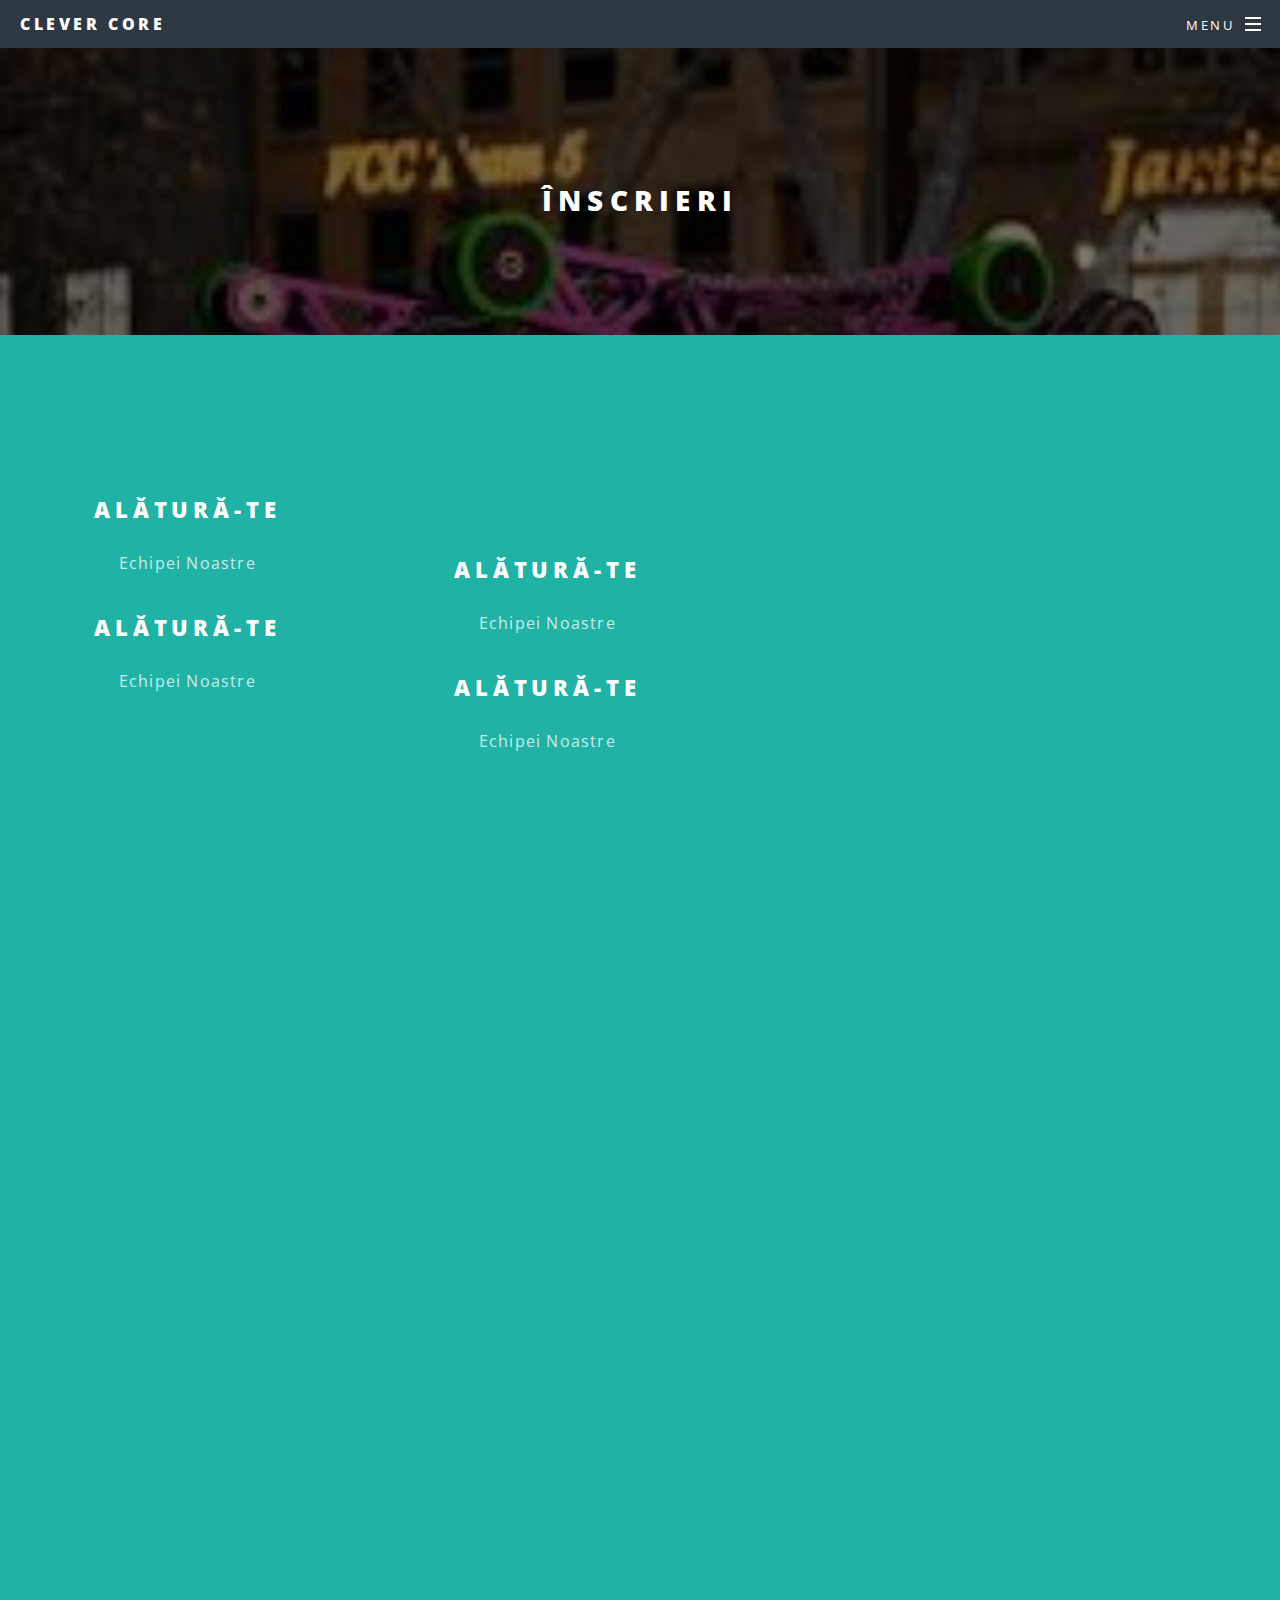
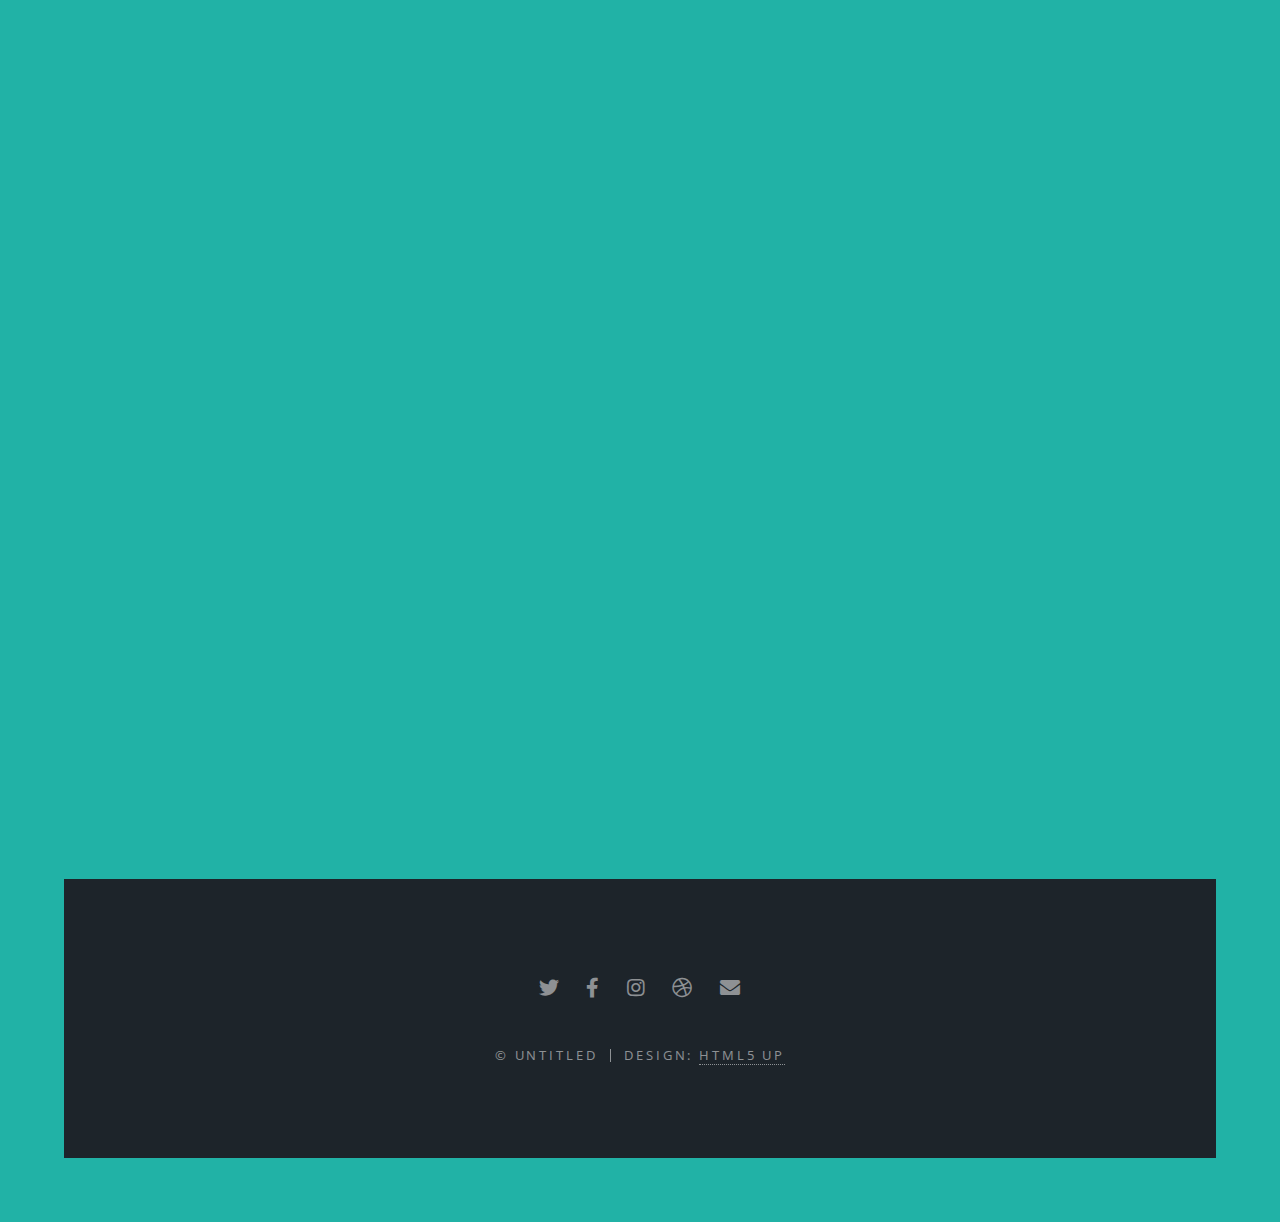
==== eddr.html @ 7acd924f "Update eddr.html" ====
<!DOCTYPE HTML>
<!--
	Spectral by HTML5 UP
	html5up.net | @ajlkn
	Free for personal and commercial use under the CCA 3.0 license (html5up.net/license)
-->
<html>
	<head>
		<title>First LEGO League</title>
		<meta charset="utf-8" />
		<meta name="viewport" content="width=device-width, initial-scale=1, user-scalable=no" />
		<link rel="stylesheet" href="assets/css/main.css" />
		<noscript><link rel="stylesheet" href="assets/css/noscript.css" /></noscript>
    
	</head>
	<body class="is-preload">


		<!-- Page Wrapper -->
			<div id="page-wrapper">

				<!-- Header -->
					<header id="header">
						<h1><a href="index.html">CLEVER CORE</a></h1>
						<nav id="nav">
							<ul>
								<li class="special">
									<a href="#menu" class="menuToggle"><span>Menu</span></a>
									<div id="menu">
										<ul>
											<li><a href="index.html">Home</a></li>
											<li><a href="generic.html">Echipa noastră</a></li>
											<li><a href="elements.html">First LEGO League</a></li>
											<li><a href="#">Galerie</a></li>
											<li><a href="#">Înscrieri</a></li>
										</ul>
									</div>
								</li>
							</ul>
						</nav>
					</header>

				<!-- Main -->
					<article id="main">
						<header>
							<h2>Înscrieri</h2>
							
						</header>

				<!-- Banner -->
					

				<section id="one" class="wrapper style1 special">
						<div class="inner">
						    <section class="contact">
        <div class="container page-bgc">
            <div class="row">
                <div class="col-sm-12">
                    <div class="title-box">
                        <h2 class="title mt0">Alătură-te</h2>
                        <p>Echipei Noastre</p>
					<div class="col-sm-12">
                    <div class="title-box">
                        <h2 class="title mt0">Alătură-te</h2>
                        <p>Echipei Noastre</p>

                    </div>
                </div>
                    </div>
                </div>

        <div class="container page-bgc">
            <div class="row">
                <div class="col-sm-12">
                    <div class="title-box">
                        <h2 class="title mt0">Alătură-te</h2>
                        <p>Echipei Noastre</p>
					<div class="col-sm-12">
                    <div class="title-box">
                        <h2 class="title mt0">Alătură-te</h2>
                        <p>Echipei Noastre</p>

                    </div>
                </div>
                    </div>
                </div>

	<aside>
		
	</aside>
	<main>
		<article>
                <div  style = "position:relative; left:-180px; ">
                    <iframe 
                        src="https://docs.google.com/forms/d/e/1FAIpQLSfhbw3dYF2vY21PNZGAl8x1Cme1kqT9q57r2x7o7-MzArydjw/viewform?embedded=true"
                        width="300%" height="1800" frameborder="0" marginheight="0" marginwidth="0">Loading…</iframe>
                </div>
		</article>
	</main>
	<aside>
		
	</aside>
            </div>

							
						</div>
					</section>
  
	<footer id="footer">
						<ul class="icons">
							<li><a href="#" class="icon brands fa-twitter"><span class="label">Twitter</span></a></li>
							<li><a href="#" class="icon brands fa-facebook-f"><span class="label">Facebook</span></a></li>
							<li><a href="#" class="icon brands fa-instagram"><span class="label">Instagram</span></a></li>
							<li><a href="#" class="icon brands fa-dribbble"><span class="label">Dribbble</span></a></li>
							<li><a href="#" class="icon solid fa-envelope"><span class="label">Email</span></a></li>
						</ul>
						<ul class="copyright">
							<li>&copy; Untitled</li><li>Design: <a href="http://html5up.net">HTML5 UP</a></li>
						</ul>
					</footer>

			</div>

		<!-- Scripts -->
			<script src="assets/js/jquery.min.js"></script>
			<script src="assets/js/jquery.scrollex.min.js"></script>
			<script src="assets/js/jquery.scrolly.min.js"></script>
			<script src="assets/js/browser.min.js"></script>
			<script src="assets/js/breakpoints.min.js"></script>
			<script src="assets/js/util.js"></script>
			<script src="assets/js/main.js"></script>

	</body>
</html>
---- assets/css/main.css ----
@import url(fontawesome-all.min.css);
@import url("https://fonts.googleapis.com/css?family=Open+Sans:400,400italic,600,600italic,800,800italic");

/*
	Spectral by HTML5 UP
	html5up.net | @ajlkn
	Free for personal and commercial use under the CCA 3.0 license (html5up.net/license)
*/

html, body, div, span, applet, object,
iframe, h1, h2, h3, h4, h5, h6, p, blockquote,
pre, a, abbr, acronym, address, big, cite,
code, del, dfn, em, img, ins, kbd, q, s, samp,
small, strike, strong, sub, sup, tt, var, b,
u, i, center, dl, dt, dd, ol, ul, li, fieldset,
form, label, legend, table, caption, tbody,
tfoot, thead, tr, th, td, article, aside,
canvas, details, embed, figure, figcaption,
footer, header, hgroup, menu, nav, output, ruby,
section, summary, time, mark, audio, video {
	margin: 0;
	padding: 0;
	border: 0;
	font-size: 100%;
	font: inherit;
	vertical-align: baseline;}

article, aside, details, figcaption, figure,
footer, header, hgroup, menu, nav, section {
	display: block;}

body {
	line-height: 1;
}

ol, ul {
	list-style: none;
}

blockquote, q {
	quotes: none;
}

	blockquote:before, blockquote:after, q:before, q:after {
		content: '';
		content: none;
	}

table {
	border-collapse: collapse;
	border-spacing: 0;
}

body {
	-webkit-text-size-adjust: none;
}

mark {
	background-color: transparent;
	color: inherit;
}

input::-moz-focus-inner {
	border: 0;
	padding: 0;
}

input, select, textarea {
	-moz-appearance: none;
	-webkit-appearance: none;
	-ms-appearance: none;
	appearance: none;
}

/* Basic */

	@-ms-viewport {
		width: device-width;
	}

	html {
		box-sizing: border-box;
	}

	*, *:before, *:after {
		box-sizing: inherit;
	}

	body {
		background: #2e3842;
	}

		body.is-preload *, body.is-preload *:before, body.is-preload *:after {
			-moz-animation: none !important;
			-webkit-animation: none !important;
			-ms-animation: none !important;
			animation: none !important;
			-moz-transition: none !important;
			-webkit-transition: none !important;
			-ms-transition: none !important;
			transition: none !important;
		}

	body, input, select, textarea {
		color: #fff;
		font-family: "Open Sans", Helvetica, sans-serif;
		font-size: 15pt;
		font-weight: 400;
		letter-spacing: 0.075em;
		line-height: 1.65em;
	}

		@media screen and (max-width: 1680px) {

			body, input, select, textarea {
				font-size: 13pt;
			}

		}

		@media screen and (max-width: 1280px) {

			body, input, select, textarea {
				font-size: 12pt;
			}

		}

		@media screen and (max-width: 736px) {

			body, input, select, textarea {
				font-size: 11pt;
				letter-spacing: 0.0375em;
			}

		}

	a {
		-moz-transition: color 0.2s ease, border-bottom-color 0.2s ease;
		-webkit-transition: color 0.2s ease, border-bottom-color 0.2s ease;
		-ms-transition: color 0.2s ease, border-bottom-color 0.2s ease;
		transition: color 0.2s ease, border-bottom-color 0.2s ease;
		border-bottom: dotted 1px;
		color: inherit;
		text-decoration: none;
	}

		a:hover {
			border-bottom-color: transparent;
		}

	strong, b {
		color: #fff;
		font-weight: 600;
	}

	em, i {
		font-style: italic;
	}

	p {
		margin: 0 0 2em 0;
	}

	h1, h2, h3, h4, h5, h6 {
		color: #fff;
		font-weight: 800;
		letter-spacing: 0.225em;
		line-height: 1em;
		margin: 0 0 1em 0;
		text-transform: uppercase;
	}

		h1 a, h2 a, h3 a, h4 a, h5 a, h6 a {
			color: inherit;
			text-decoration: none;
		}

	h2 {
		font-size: 1.35em;
		line-height: 1.75em;
	}

		@media screen and (max-width: 736px) {

			h2 {
				font-size: 1.1em;
				line-height: 1.65em;
			}

		}

	h3 {
		font-size: 1.15em;
		line-height: 1.75em;
	}

		@media screen and (max-width: 736px) {

			h3 {
				font-size: 1em;
				line-height: 1.65em;
			}

		}

	h4 {
		font-size: 1em;
		line-height: 1.5em;
	}

	h5 {
		font-size: 0.8em;
		line-height: 1.5em;
	}

	h6 {
		font-size: 0.7em;
		line-height: 1.5em;
	}

	sub {
		font-size: 0.8em;
		position: relative;
		top: 0.5em;
	}

	sup {
		font-size: 0.8em;
		position: relative;
		top: -0.5em;
	}

	hr {
		border: 0;
		border-bottom: solid 2px #fff;
		margin: 3em 0;
	}

		hr.major {
			margin: 4.5em 0;
		}

	blockquote {
		border-left: solid 4px #fff;
		font-style: italic;
		margin: 0 0 2em 0;
		padding: 0.5em 0 0.5em 2em;
	}

	code {
		background: rgba(144, 144, 144, 0.25);
		border-radius: 3px;
		font-family: "Courier New", monospace;
		font-size: 0.9em;
		letter-spacing: 0;
		margin: 0 0.25em;
		padding: 0.25em 0.65em;
	}

	pre {
		-webkit-overflow-scrolling: touch;
		font-family: "Courier New", monospace;
		font-size: 0.9em;
		margin: 0 0 2em 0;
	}

		pre code {
			display: block;
			line-height: 1.75em;
			padding: 1em 1.5em;
			overflow-x: auto;
		}

	.align-left {
		text-align: left;
	}

	.align-center {
		text-align: center;
	}

	.align-right {
		text-align: right;
	}

/* Row */

	.row {
		display: flex;
		flex-wrap: wrap;
		box-sizing: border-box;
		align-items: stretch;
	}

		.row > * {
			box-sizing: border-box;
		}

		.row.gtr-uniform > * > :last-child {
			margin-bottom: 0;
		}

		.row.aln-left {
			justify-content: flex-start;
		}

		.row.aln-center {
			justify-content: center;
		}

		.row.aln-right {
			justify-content: flex-end;
		}

		.row.aln-top {
			align-items: flex-start;
		}

		.row.aln-middle {
			align-items: center;
		}

		.row.aln-bottom {
			align-items: flex-end;
		}

		.row > .imp {
			order: -1;
		}

		.row > .col-1 {
			width: 8.33333%;
		}

		.row > .off-1 {
			margin-left: 8.33333%;
		}

		.row > .col-2 {
			width: 16.66667%;
		}

		.row > .off-2 {
			margin-left: 16.66667%;
		}

		.row > .col-3 {
			width: 25%;
		}

		.row > .off-3 {
			margin-left: 25%;
		}

		.row > .col-4 {
			width: 33.33333%;
		}

		.row > .off-4 {
			margin-left: 33.33333%;
		}

		.row > .col-5 {
			width: 41.66667%;
		}

		.row > .off-5 {
			margin-left: 41.66667%;
		}

		.row > .col-6 {
			width: 50%;
		}

		.row > .off-6 {
			margin-left: 50%;
		}

		.row > .col-7 {
			width: 58.33333%;
		}

		.row > .off-7 {
			margin-left: 58.33333%;
		}

		.row > .col-8 {
			width: 66.66667%;
		}

		.row > .off-8 {
			margin-left: 66.66667%;
		}

		.row > .col-9 {
			width: 75%;
		}

		.row > .off-9 {
			margin-left: 75%;
		}

		.row > .col-10 {
			width: 83.33333%;
		}

		.row > .off-10 {
			margin-left: 83.33333%;
		}

		.row > .col-11 {
			width: 91.66667%;
		}

		.row > .off-11 {
			margin-left: 91.66667%;
		}

		.row > .col-12 {
			width: 100%;
		}

		.row > .off-12 {
			margin-left: 100%;
		}

		.row.gtr-0 {
			margin-top: 0;
			margin-left: 0em;
		}

			.row.gtr-0 > * {
				padding: 0 0 0 0em;
			}

			.row.gtr-0.gtr-uniform {
				margin-top: 0em;
			}

				.row.gtr-0.gtr-uniform > * {
					padding-top: 0em;
				}

		.row.gtr-25 {
			margin-top: 0;
			margin-left: -0.375em;
		}

			.row.gtr-25 > * {
				padding: 0 0 0 0.375em;
			}

			.row.gtr-25.gtr-uniform {
				margin-top: -0.375em;
			}

				.row.gtr-25.gtr-uniform > * {
					padding-top: 0.375em;
				}

		.row.gtr-50 {
			margin-top: 0;
			margin-left: -0.75em;
		}

			.row.gtr-50 > * {
				padding: 0 0 0 0.75em;
			}

			.row.gtr-50.gtr-uniform {
				margin-top: -0.75em;
			}

				.row.gtr-50.gtr-uniform > * {
					padding-top: 0.75em;
				}

		.row {
			margin-top: 0;
			margin-left: -1.5em;
		}

			.row > * {
				padding: 0 0 0 1.5em;
			}

			.row.gtr-uniform {
				margin-top: -1.5em;
			}

				.row.gtr-uniform > * {
					padding-top: 1.5em;
				}

		.row.gtr-150 {
			margin-top: 0;
			margin-left: -2.25em;
		}

			.row.gtr-150 > * {
				padding: 0 0 0 2.25em;
			}

			.row.gtr-150.gtr-uniform {
				margin-top: -2.25em;
			}

				.row.gtr-150.gtr-uniform > * {
					padding-top: 2.25em;
				}

		.row.gtr-200 {
			margin-top: 0;
			margin-left: -3em;
		}

			.row.gtr-200 > * {
				padding: 0 0 0 3em;
			}

			.row.gtr-200.gtr-uniform {
				margin-top: -3em;
			}

				.row.gtr-200.gtr-uniform > * {
					padding-top: 3em;
				}

		@media screen and (max-width: 1680px) {

			.row {
				display: flex;
				flex-wrap: wrap;
				box-sizing: border-box;
				align-items: stretch;
			}

				.row > * {
					box-sizing: border-box;
				}

				.row.gtr-uniform > * > :last-child {
					margin-bottom: 0;
				}

				.row.aln-left {
					justify-content: flex-start;
				}

				.row.aln-center {
					justify-content: center;
				}

				.row.aln-right {
					justify-content: flex-end;
				}

				.row.aln-top {
					align-items: flex-start;
				}

				.row.aln-middle {
					align-items: center;
				}

				.row.aln-bottom {
					align-items: flex-end;
				}

				.row > .imp-xlarge {
					order: -1;
				}

				.row > .col-1-xlarge {
					width: 8.33333%;
				}

				.row > .off-1-xlarge {
					margin-left: 8.33333%;
				}

				.row > .col-2-xlarge {
					width: 16.66667%;
				}

				.row > .off-2-xlarge {
					margin-left: 16.66667%;
				}

				.row > .col-3-xlarge {
					width: 25%;
				}

				.row > .off-3-xlarge {
					margin-left: 25%;
				}

				.row > .col-4-xlarge {
					width: 33.33333%;
				}

				.row > .off-4-xlarge {
					margin-left: 33.33333%;
				}

				.row > .col-5-xlarge {
					width: 41.66667%;
				}

				.row > .off-5-xlarge {
					margin-left: 41.66667%;
				}

				.row > .col-6-xlarge {
					width: 50%;
				}

				.row > .off-6-xlarge {
					margin-left: 50%;
				}

				.row > .col-7-xlarge {
					width: 58.33333%;
				}

				.row > .off-7-xlarge {
					margin-left: 58.33333%;
				}

				.row > .col-8-xlarge {
					width: 66.66667%;
				}

				.row > .off-8-xlarge {
					margin-left: 66.66667%;
				}

				.row > .col-9-xlarge {
					width: 75%;
				}

				.row > .off-9-xlarge {
					margin-left: 75%;
				}

				.row > .col-10-xlarge {
					width: 83.33333%;
				}

				.row > .off-10-xlarge {
					margin-left: 83.33333%;
				}

				.row > .col-11-xlarge {
					width: 91.66667%;
				}

				.row > .off-11-xlarge {
					margin-left: 91.66667%;
				}

				.row > .col-12-xlarge {
					width: 100%;
				}

				.row > .off-12-xlarge {
					margin-left: 100%;
				}

				.row.gtr-0 {
					margin-top: 0;
					margin-left: 0em;
				}

					.row.gtr-0 > * {
						padding: 0 0 0 0em;
					}

					.row.gtr-0.gtr-uniform {
						margin-top: 0em;
					}

						.row.gtr-0.gtr-uniform > * {
							padding-top: 0em;
						}

				.row.gtr-25 {
					margin-top: 0;
					margin-left: -0.375em;
				}

					.row.gtr-25 > * {
						padding: 0 0 0 0.375em;
					}

					.row.gtr-25.gtr-uniform {
						margin-top: -0.375em;
					}

						.row.gtr-25.gtr-uniform > * {
							padding-top: 0.375em;
						}

				.row.gtr-50 {
					margin-top: 0;
					margin-left: -0.75em;
				}

					.row.gtr-50 > * {
						padding: 0 0 0 0.75em;
					}

					.row.gtr-50.gtr-uniform {
						margin-top: -0.75em;
					}

						.row.gtr-50.gtr-uniform > * {
							padding-top: 0.75em;
						}

				.row {
					margin-top: 0;
					margin-left: -1.5em;
				}

					.row > * {
						padding: 0 0 0 1.5em;
					}

					.row.gtr-uniform {
						margin-top: -1.5em;
					}

						.row.gtr-uniform > * {
							padding-top: 1.5em;
						}

				.row.gtr-150 {
					margin-top: 0;
					margin-left: -2.25em;
				}

					.row.gtr-150 > * {
						padding: 0 0 0 2.25em;
					}

					.row.gtr-150.gtr-uniform {
						margin-top: -2.25em;
					}

						.row.gtr-150.gtr-uniform > * {
							padding-top: 2.25em;
						}

				.row.gtr-200 {
					margin-top: 0;
					margin-left: -3em;
				}

					.row.gtr-200 > * {
						padding: 0 0 0 3em;
					}

					.row.gtr-200.gtr-uniform {
						margin-top: -3em;
					}

						.row.gtr-200.gtr-uniform > * {
							padding-top: 3em;
						}

		}

		@media screen and (max-width: 1280px) {

			.row {
				display: flex;
				flex-wrap: wrap;
				box-sizing: border-box;
				align-items: stretch;
			}

				.row > * {
					box-sizing: border-box;
				}

				.row.gtr-uniform > * > :last-child {
					margin-bottom: 0;
				}

				.row.aln-left {
					justify-content: flex-start;
				}

				.row.aln-center {
					justify-content: center;
				}

				.row.aln-right {
					justify-content: flex-end;
				}

				.row.aln-top {
					align-items: flex-start;
				}

				.row.aln-middle {
					align-items: center;
				}

				.row.aln-bottom {
					align-items: flex-end;
				}

				.row > .imp-large {
					order: -1;
				}

				.row > .col-1-large {
					width: 8.33333%;
				}

				.row > .off-1-large {
					margin-left: 8.33333%;
				}

				.row > .col-2-large {
					width: 16.66667%;
				}

				.row > .off-2-large {
					margin-left: 16.66667%;
				}

				.row > .col-3-large {
					width: 25%;
				}

				.row > .off-3-large {
					margin-left: 25%;
				}

				.row > .col-4-large {
					width: 33.33333%;
				}

				.row > .off-4-large {
					margin-left: 33.33333%;
				}

				.row > .col-5-large {
					width: 41.66667%;
				}

				.row > .off-5-large {
					margin-left: 41.66667%;
				}

				.row > .col-6-large {
					width: 50%;
				}

				.row > .off-6-large {
					margin-left: 50%;
				}

				.row > .col-7-large {
					width: 58.33333%;
				}

				.row > .off-7-large {
					margin-left: 58.33333%;
				}

				.row > .col-8-large {
					width: 66.66667%;
				}

				.row > .off-8-large {
					margin-left: 66.66667%;
				}

				.row > .col-9-large {
					width: 75%;
				}

				.row > .off-9-large {
					margin-left: 75%;
				}

				.row > .col-10-large {
					width: 83.33333%;
				}

				.row > .off-10-large {
					margin-left: 83.33333%;
				}

				.row > .col-11-large {
					width: 91.66667%;
				}

				.row > .off-11-large {
					margin-left: 91.66667%;
				}

				.row > .col-12-large {
					width: 100%;
				}

				.row > .off-12-large {
					margin-left: 100%;
				}

				.row.gtr-0 {
					margin-top: 0;
					margin-left: 0em;
				}

					.row.gtr-0 > * {
						padding: 0 0 0 0em;
					}

					.row.gtr-0.gtr-uniform {
						margin-top: 0em;
					}

						.row.gtr-0.gtr-uniform > * {
							padding-top: 0em;
						}

				.row.gtr-25 {
					margin-top: 0;
					margin-left: -0.375em;
				}

					.row.gtr-25 > * {
						padding: 0 0 0 0.375em;
					}

					.row.gtr-25.gtr-uniform {
						margin-top: -0.375em;
					}

						.row.gtr-25.gtr-uniform > * {
							padding-top: 0.375em;
						}

				.row.gtr-50 {
					margin-top: 0;
					margin-left: -0.75em;
				}

					.row.gtr-50 > * {
						padding: 0 0 0 0.75em;
					}

					.row.gtr-50.gtr-uniform {
						margin-top: -0.75em;
					}

						.row.gtr-50.gtr-uniform > * {
							padding-top: 0.75em;
						}

				.row {
					margin-top: 0;
					margin-left: -1.5em;
				}

					.row > * {
						padding: 0 0 0 1.5em;
					}

					.row.gtr-uniform {
						margin-top: -1.5em;
					}

						.row.gtr-uniform > * {
							padding-top: 1.5em;
						}

				.row.gtr-150 {
					margin-top: 0;
					margin-left: -2.25em;
				}

					.row.gtr-150 > * {
						padding: 0 0 0 2.25em;
					}

					.row.gtr-150.gtr-uniform {
						margin-top: -2.25em;
					}

						.row.gtr-150.gtr-uniform > * {
							padding-top: 2.25em;
						}

				.row.gtr-200 {
					margin-top: 0;
					margin-left: -3em;
				}

					.row.gtr-200 > * {
						padding: 0 0 0 3em;
					}

					.row.gtr-200.gtr-uniform {
						margin-top: -3em;
					}

						.row.gtr-200.gtr-uniform > * {
							padding-top: 3em;
						}

		}

		@media screen and (max-width: 980px) {

			.row {
				display: flex;
				flex-wrap: wrap;
				box-sizing: border-box;
				align-items: stretch;
			}

				.row > * {
					box-sizing: border-box;
				}

				.row.gtr-uniform > * > :last-child {
					margin-bottom: 0;
				}

				.row.aln-left {
					justify-content: flex-start;
				}

				.row.aln-center {
					justify-content: center;
				}

				.row.aln-right {
					justify-content: flex-end;
				}

				.row.aln-top {
					align-items: flex-start;
				}

				.row.aln-middle {
					align-items: center;
				}

				.row.aln-bottom {
					align-items: flex-end;
				}

				.row > .imp-medium {
					order: -1;
				}

				.row > .col-1-medium {
					width: 8.33333%;
				}

				.row > .off-1-medium {
					margin-left: 8.33333%;
				}

				.row > .col-2-medium {
					width: 16.66667%;
				}

				.row > .off-2-medium {
					margin-left: 16.66667%;
				}

				.row > .col-3-medium {
					width: 25%;
				}

				.row > .off-3-medium {
					margin-left: 25%;
				}

				.row > .col-4-medium {
					width: 33.33333%;
				}

				.row > .off-4-medium {
					margin-left: 33.33333%;
				}

				.row > .col-5-medium {
					width: 41.66667%;
				}

				.row > .off-5-medium {
					margin-left: 41.66667%;
				}

				.row > .col-6-medium {
					width: 50%;
				}

				.row > .off-6-medium {
					margin-left: 50%;
				}

				.row > .col-7-medium {
					width: 58.33333%;
				}

				.row > .off-7-medium {
					margin-left: 58.33333%;
				}

				.row > .col-8-medium {
					width: 66.66667%;
				}

				.row > .off-8-medium {
					margin-left: 66.66667%;
				}

				.row > .col-9-medium {
					width: 75%;
				}

				.row > .off-9-medium {
					margin-left: 75%;
				}

				.row > .col-10-medium {
					width: 83.33333%;
				}

				.row > .off-10-medium {
					margin-left: 83.33333%;
				}

				.row > .col-11-medium {
					width: 91.66667%;
				}

				.row > .off-11-medium {
					margin-left: 91.66667%;
				}

				.row > .col-12-medium {
					width: 100%;
				}

				.row > .off-12-medium {
					margin-left: 100%;
				}

				.row.gtr-0 {
					margin-top: 0;
					margin-left: 0em;
				}

					.row.gtr-0 > * {
						padding: 0 0 0 0em;
					}

					.row.gtr-0.gtr-uniform {
						margin-top: 0em;
					}

						.row.gtr-0.gtr-uniform > * {
							padding-top: 0em;
						}

				.row.gtr-25 {
					margin-top: 0;
					margin-left: -0.375em;
				}

					.row.gtr-25 > * {
						padding: 0 0 0 0.375em;
					}

					.row.gtr-25.gtr-uniform {
						margin-top: -0.375em;
					}

						.row.gtr-25.gtr-uniform > * {
							padding-top: 0.375em;
						}

				.row.gtr-50 {
					margin-top: 0;
					margin-left: -0.75em;
				}

					.row.gtr-50 > * {
						padding: 0 0 0 0.75em;
					}

					.row.gtr-50.gtr-uniform {
						margin-top: -0.75em;
					}

						.row.gtr-50.gtr-uniform > * {
							padding-top: 0.75em;
						}

				.row {
					margin-top: 0;
					margin-left: -1.5em;
				}

					.row > * {
						padding: 0 0 0 1.5em;
					}

					.row.gtr-uniform {
						margin-top: -1.5em;
					}

						.row.gtr-uniform > * {
							padding-top: 1.5em;
						}

				.row.gtr-150 {
					margin-top: 0;
					margin-left: -2.25em;
				}

					.row.gtr-150 > * {
						padding: 0 0 0 2.25em;
					}

					.row.gtr-150.gtr-uniform {
						margin-top: -2.25em;
					}

						.row.gtr-150.gtr-uniform > * {
							padding-top: 2.25em;
						}

				.row.gtr-200 {
					margin-top: 0;
					margin-left: -3em;
				}

					.row.gtr-200 > * {
						padding: 0 0 0 3em;
					}

					.row.gtr-200.gtr-uniform {
						margin-top: -3em;
					}

						.row.gtr-200.gtr-uniform > * {
							padding-top: 3em;
						}

		}

		@media screen and (max-width: 736px) {

			.row {
				display: flex;
				flex-wrap: wrap;
				box-sizing: border-box;
				align-items: stretch;
			}

				.row > * {
					box-sizing: border-box;
				}

				.row.gtr-uniform > * > :last-child {
					margin-bottom: 0;
				}

				.row.aln-left {
					justify-content: flex-start;
				}

				.row.aln-center {
					justify-content: center;
				}

				.row.aln-right {
					justify-content: flex-end;
				}

				.row.aln-top {
					align-items: flex-start;
				}

				.row.aln-middle {
					align-items: center;
				}

				.row.aln-bottom {
					align-items: flex-end;
				}

				.row > .imp-small {
					order: -1;
				}

				.row > .col-1-small {
					width: 8.33333%;
				}

				.row > .off-1-small {
					margin-left: 8.33333%;
				}

				.row > .col-2-small {
					width: 16.66667%;
				}

				.row > .off-2-small {
					margin-left: 16.66667%;
				}

				.row > .col-3-small {
					width: 25%;
				}

				.row > .off-3-small {
					margin-left: 25%;
				}

				.row > .col-4-small {
					width: 33.33333%;
				}

				.row > .off-4-small {
					margin-left: 33.33333%;
				}

				.row > .col-5-small {
					width: 41.66667%;
				}

				.row > .off-5-small {
					margin-left: 41.66667%;
				}

				.row > .col-6-small {
					width: 50%;
				}

				.row > .off-6-small {
					margin-left: 50%;
				}

				.row > .col-7-small {
					width: 58.33333%;
				}

				.row > .off-7-small {
					margin-left: 58.33333%;
				}

				.row > .col-8-small {
					width: 66.66667%;
				}

				.row > .off-8-small {
					margin-left: 66.66667%;
				}

				.row > .col-9-small {
					width: 75%;
				}

				.row > .off-9-small {
					margin-left: 75%;
				}

				.row > .col-10-small {
					width: 83.33333%;
				}

				.row > .off-10-small {
					margin-left: 83.33333%;
				}

				.row > .col-11-small {
					width: 91.66667%;
				}

				.row > .off-11-small {
					margin-left: 91.66667%;
				}

				.row > .col-12-small {
					width: 100%;
				}

				.row > .off-12-small {
					margin-left: 100%;
				}

				.row.gtr-0 {
					margin-top: 0;
					margin-left: 0em;
				}

					.row.gtr-0 > * {
						padding: 0 0 0 0em;
					}

					.row.gtr-0.gtr-uniform {
						margin-top: 0em;
					}

						.row.gtr-0.gtr-uniform > * {
							padding-top: 0em;
						}

				.row.gtr-25 {
					margin-top: 0;
					margin-left: -0.375em;
				}

					.row.gtr-25 > * {
						padding: 0 0 0 0.375em;
					}

					.row.gtr-25.gtr-uniform {
						margin-top: -0.375em;
					}

						.row.gtr-25.gtr-uniform > * {
							padding-top: 0.375em;
						}

				.row.gtr-50 {
					margin-top: 0;
					margin-left: -0.75em;
				}

					.row.gtr-50 > * {
						padding: 0 0 0 0.75em;
					}

					.row.gtr-50.gtr-uniform {
						margin-top: -0.75em;
					}

						.row.gtr-50.gtr-uniform > * {
							padding-top: 0.75em;
						}

				.row {
					margin-top: 0;
					margin-left: -1.5em;
				}

					.row > * {
						padding: 0 0 0 1.5em;
					}

					.row.gtr-uniform {
						margin-top: -1.5em;
					}

						.row.gtr-uniform > * {
							padding-top: 1.5em;
						}

				.row.gtr-150 {
					margin-top: 0;
					margin-left: -2.25em;
				}

					.row.gtr-150 > * {
						padding: 0 0 0 2.25em;
					}

					.row.gtr-150.gtr-uniform {
						margin-top: -2.25em;
					}

						.row.gtr-150.gtr-uniform > * {
							padding-top: 2.25em;
						}

				.row.gtr-200 {
					margin-top: 0;
					margin-left: -3em;
				}

					.row.gtr-200 > * {
						padding: 0 0 0 3em;
					}

					.row.gtr-200.gtr-uniform {
						margin-top: -3em;
					}

						.row.gtr-200.gtr-uniform > * {
							padding-top: 3em;
						}

		}

		@media screen and (max-width: 480px) {

			.row {
				display: flex;
				flex-wrap: wrap;
				box-sizing: border-box;
				align-items: stretch;
			}

				.row > * {
					box-sizing: border-box;
				}

				.row.gtr-uniform > * > :last-child {
					margin-bottom: 0;
				}

				.row.aln-left {
					justify-content: flex-start;
				}

				.row.aln-center {
					justify-content: center;
				}

				.row.aln-right {
					justify-content: flex-end;
				}

				.row.aln-top {
					align-items: flex-start;
				}

				.row.aln-middle {
					align-items: center;
				}

				.row.aln-bottom {
					align-items: flex-end;
				}

				.row > .imp-xsmall {
					order: -1;
				}

				.row > .col-1-xsmall {
					width: 8.33333%;
				}

				.row > .off-1-xsmall {
					margin-left: 8.33333%;
				}

				.row > .col-2-xsmall {
					width: 16.66667%;
				}

				.row > .off-2-xsmall {
					margin-left: 16.66667%;
				}

				.row > .col-3-xsmall {
					width: 25%;
				}

				.row > .off-3-xsmall {
					margin-left: 25%;
				}

				.row > .col-4-xsmall {
					width: 33.33333%;
				}

				.row > .off-4-xsmall {
					margin-left: 33.33333%;
				}

				.row > .col-5-xsmall {
					width: 41.66667%;
				}

				.row > .off-5-xsmall {
					margin-left: 41.66667%;
				}

				.row > .col-6-xsmall {
					width: 50%;
				}

				.row > .off-6-xsmall {
					margin-left: 50%;
				}

				.row > .col-7-xsmall {
					width: 58.33333%;
				}

				.row > .off-7-xsmall {
					margin-left: 58.33333%;
				}

				.row > .col-8-xsmall {
					width: 66.66667%;
				}

				.row > .off-8-xsmall {
					margin-left: 66.66667%;
				}

				.row > .col-9-xsmall {
					width: 75%;
				}

				.row > .off-9-xsmall {
					margin-left: 75%;
				}

				.row > .col-10-xsmall {
					width: 83.33333%;
				}

				.row > .off-10-xsmall {
					margin-left: 83.33333%;
				}

				.row > .col-11-xsmall {
					width: 91.66667%;
				}

				.row > .off-11-xsmall {
					margin-left: 91.66667%;
				}

				.row > .col-12-xsmall {
					width: 100%;
				}

				.row > .off-12-xsmall {
					margin-left: 100%;
				}

				.row.gtr-0 {
					margin-top: 0;
					margin-left: 0em;
				}

					.row.gtr-0 > * {
						padding: 0 0 0 0em;
					}

					.row.gtr-0.gtr-uniform {
						margin-top: 0em;
					}

						.row.gtr-0.gtr-uniform > * {
							padding-top: 0em;
						}

				.row.gtr-25 {
					margin-top: 0;
					margin-left: -0.375em;
				}

					.row.gtr-25 > * {
						padding: 0 0 0 0.375em;
					}

					.row.gtr-25.gtr-uniform {
						margin-top: -0.375em;
					}

						.row.gtr-25.gtr-uniform > * {
							padding-top: 0.375em;
						}

				.row.gtr-50 {
					margin-top: 0;
					margin-left: -0.75em;
				}

					.row.gtr-50 > * {
						padding: 0 0 0 0.75em;
					}

					.row.gtr-50.gtr-uniform {
						margin-top: -0.75em;
					}

						.row.gtr-50.gtr-uniform > * {
							padding-top: 0.75em;
						}

				.row {
					margin-top: 0;
					margin-left: -1.5em;
				}

					.row > * {
						padding: 0 0 0 1.5em;
					}

					.row.gtr-uniform {
						margin-top: -1.5em;
					}

						.row.gtr-uniform > * {
							padding-top: 1.5em;
						}

				.row.gtr-150 {
					margin-top: 0;
					margin-left: -2.25em;
				}

					.row.gtr-150 > * {
						padding: 0 0 0 2.25em;
					}

					.row.gtr-150.gtr-uniform {
						margin-top: -2.25em;
					}

						.row.gtr-150.gtr-uniform > * {
							padding-top: 2.25em;
						}

				.row.gtr-200 {
					margin-top: 0;
					margin-left: -3em;
				}

					.row.gtr-200 > * {
						padding: 0 0 0 3em;
					}

					.row.gtr-200.gtr-uniform {
						margin-top: -3em;
					}

						.row.gtr-200.gtr-uniform > * {
							padding-top: 3em;
						}

		}

/* Section/Article */

	section.special, article.special {
		text-align: center;
	}

	header p {
		color: rgba(255, 255, 255, 0.5);
		position: relative;
		top: -0.25em;
	}

	header h3 + p {
		font-size: 1.1em;
	}

	header h4 + p,
	header h5 + p,
	header h6 + p {
		font-size: 0.9em;
	}

	header.major {
		margin: 0 0 3.5em 0;
	}

		header.major h2, header.major h3, header.major h4, header.major h5, header.major h6 {
			border-bottom: solid 2px #fff;
			display: inline-block;
			padding-bottom: 1em;
			position: relative;
		}

			header.major h2:after, header.major h3:after, header.major h4:after, header.major h5:after, header.major h6:after {
				content: '';
				display: block;
				height: 1px;
			}

		header.major p {
			color: #fff;
			top: 0;
		}

		@media screen and (max-width: 736px) {

			header.major {
				margin: 0 0 2em 0;
			}

		}

	@media screen and (max-width: 980px) {

		header br {
			display: none;
		}

	}

/* Form */

	form {
		margin: 0 0 2em 0;
	}

	label {
		color: #fff;
		display: block;
		font-size: 0.9em;
		font-weight: 600;
		margin: 0 0 1em 0;
	}

	input[type="text"],
	input[type="password"],
	input[type="email"],
	select,
	textarea {
		-moz-appearance: none;
		-webkit-appearance: none;
		-ms-appearance: none;
		appearance: none;
		background-color: rgba(144, 144, 144, 0.25);
		border-radius: 3px;
		border: none;
		color: inherit;
		display: block;
		outline: 0;
		padding: 0 1em;
		text-decoration: none;
		width: 100%;
	}

		input[type="text"]:invalid,
		input[type="password"]:invalid,
		input[type="email"]:invalid,
		select:invalid,
		textarea:invalid {
			box-shadow: none;
		}

		input[type="text"]:focus,
		input[type="password"]:focus,
		input[type="email"]:focus,
		select:focus,
		textarea:focus {
			box-shadow: 0 0 0 2px #21b2a6;
		}

	select {
		background-size: 1.25em;
		background-repeat: no-repeat;
		background-position: calc(100% - 1em) center;
		height: 2.75em;
		padding-right: 2.75em;
		text-overflow: ellipsis;
	}

		select:focus::-ms-value {
			background-color: transparent;
		}

		select::-ms-expand {
			display: none;
		}

	input[type="text"],
	input[type="password"],
	input[type="email"],
	select {
		height: 2.75em;
	}

	textarea {
		padding: 0.75em 1em;
	}

	input[type="checkbox"],
	input[type="radio"] {
		-moz-appearance: none;
		-webkit-appearance: none;
		-ms-appearance: none;
		appearance: none;
		display: block;
		float: left;
		margin-right: -2em;
		opacity: 0;
		width: 1em;
		z-index: -1;
	}

		input[type="checkbox"] + label,
		input[type="radio"] + label {
			text-decoration: none;
			color: #fff;
			cursor: pointer;
			display: inline-block;
			font-size: 1em;
			font-weight: 400;
			padding-left: 2.4em;
			padding-right: 0.75em;
			position: relative;
		}

			input[type="checkbox"] + label:before,
			input[type="radio"] + label:before {
				-moz-osx-font-smoothing: grayscale;
				-webkit-font-smoothing: antialiased;
				display: inline-block;
				font-style: normal;
				font-variant: normal;
				text-rendering: auto;
				line-height: 1;
				text-transform: none !important;
				font-family: 'Font Awesome 5 Free';
				font-weight: 900;
			}

			input[type="checkbox"] + label:before,
			input[type="radio"] + label:before {
				background: rgba(144, 144, 144, 0.25);
				border-radius: 3px;
				content: '';
				display: inline-block;
				font-size: 0.8em;
				height: 2.0625em;
				left: 0;
				line-height: 2.0625em;
				position: absolute;
				text-align: center;
				top: 0;
				width: 2.0625em;
			}

		input[type="checkbox"]:checked + label:before,
		input[type="radio"]:checked + label:before {
			background: #2e3842;
			color: #fff;
			content: '\f00c';
		}

		input[type="checkbox"]:focus + label:before,
		input[type="radio"]:focus + label:before {
			box-shadow: 0 0 0 2px #21b2a6;
		}

	input[type="checkbox"] + label:before {
		border-radius: 3px;
	}

	input[type="radio"] + label:before {
		border-radius: 100%;
	}

	::-webkit-input-placeholder {
		color: rgba(255, 255, 255, 0.5) !important;
		opacity: 1.0;
	}

	:-moz-placeholder {
		color: rgba(255, 255, 255, 0.5) !important;
		opacity: 1.0;
	}

	::-moz-placeholder {
		color: rgba(255, 255, 255, 0.5) !important;
		opacity: 1.0;
	}

	:-ms-input-placeholder {
		color: rgba(255, 255, 255, 0.5) !important;
		opacity: 1.0;
	}

/* Box */

	.box {
		border-radius: 3px;
		border: solid 2px #fff;
		margin-bottom: 2em;
		padding: 1.5em;
	}

		.box > :last-child,
		.box > :last-child > :last-child,
		.box > :last-child > :last-child > :last-child {
			margin-bottom: 0;
		}

		.box.alt {
			border: 0;
			border-radius: 0;
			padding: 0;
		}

/* Icon */

	.icon {
		text-decoration: none;
		border-bottom: none;
		position: relative;
	}

		.icon:before {
			-moz-osx-font-smoothing: grayscale;
			-webkit-font-smoothing: antialiased;
			display: inline-block;
			font-style: normal;
			font-variant: normal;
			text-rendering: auto;
			line-height: 1;
			text-transform: none !important;
			font-family: 'Font Awesome 5 Free';
			font-weight: 400;
		}

		.icon > .label {
			display: none;
		}

		.icon:before {
			line-height: inherit;
		}

		.icon.solid:before {
			font-weight: 900;
		}

		.icon.brands:before {
			font-family: 'Font Awesome 5 Brands';
		}

		.icon.major {
			-moz-transform: rotate(-45deg);
			-webkit-transform: rotate(-45deg);
			-ms-transform: rotate(-45deg);
			transform: rotate(-45deg);
			border-radius: 3px;
			border: solid 2px #fff;
			display: inline-block;
			font-size: 1.35em;
			height: calc(3em + 2px);
			line-height: 3em;
			text-align: center;
			width: calc(3em + 2px);
		}

			.icon.major:before {
				-moz-transform: rotate(45deg);
				-webkit-transform: rotate(45deg);
				-ms-transform: rotate(45deg);
				transform: rotate(45deg);
				display: inline-block;
				font-size: 1.5em;
			}

			@media screen and (max-width: 736px) {

				.icon.major {
					font-size: 1em;
				}

			}

		.icon.style1 {
			color: #00ffcc;
		}

		.icon.style2 {
			color: #00f0ff;
		}

		.icon.style3 {
			color: #76ddff;
		}

/* Image */

	.image {
		border-radius: 3px;
		border: 0;
		display: inline-block;
		position: relative;
	}

		.image img {
			border-radius: 3px;
			display: block;
		}

		.image.left {
			float: left;
			margin: 0 2em 2em 0;
			top: 0.25em;
		}

		.image.right {
			float: right;
			margin: 0 0 2em 2em;
			top: 0.25em;
		}

		.image.left, .image.right {
			max-width: 40%;
		}

			.image.left img, .image.right img {
				width: 100%;
			}

		.image.fit {
			display: block;
			margin: 0 0 2em 0;
			width: 100%;
		}

			.image.fit img {
				width: 100%;
			}

/* List */

	ol {
		list-style: decimal;
		margin: 0 0 2em 0;
		padding-left: 1.25em;
	}

		ol li {
			padding-left: 0.25em;
		}

	ul {
		list-style: disc;
		margin: 0 0 2em 0;
		padding-left: 1em;
	}

		ul li {
			padding-left: 0.5em;
		}

		ul.alt {
			list-style: none;
			padding-left: 0;
		}

			ul.alt li {
				border-top: solid 1px #fff;
				padding: 0.5em 0;
			}

				ul.alt li:first-child {
					border-top: 0;
					padding-top: 0;
				}

	dl {
		margin: 0 0 2em 0;
	}

/* Actions */

	ul.actions {
		display: -moz-flex;
		display: -webkit-flex;
		display: -ms-flex;
		display: flex;
		cursor: default;
		list-style: none;
		margin-left: -1em;
		padding-left: 0;
	}

		ul.actions li {
			padding: 0 0 0 1em;
			vertical-align: middle;
		}

		ul.actions.special {
			-moz-justify-content: center;
			-webkit-justify-content: center;
			-ms-justify-content: center;
			justify-content: center;
			width: 100%;
			margin-left: 0;
		}

			ul.actions.special li:first-child {
				padding-left: 0;
			}

		ul.actions.stacked {
			-moz-flex-direction: column;
			-webkit-flex-direction: column;
			-ms-flex-direction: column;
			flex-direction: column;
			margin-left: 0;
		}

			ul.actions.stacked li {
				padding: 1em 0 0 0;
			}

				ul.actions.stacked li:first-child {
					padding-top: 0;
				}

		ul.actions.fit {
			width: calc(100% + 1em);
		}

			ul.actions.fit li {
				-moz-flex-grow: 1;
				-webkit-flex-grow: 1;
				-ms-flex-grow: 1;
				flex-grow: 1;
				-moz-flex-shrink: 1;
				-webkit-flex-shrink: 1;
				-ms-flex-shrink: 1;
				flex-shrink: 1;
				width: 100%;
			}

				ul.actions.fit li > * {
					width: 100%;
				}

			ul.actions.fit.stacked {
				width: 100%;
			}

		@media screen and (max-width: 480px) {

			ul.actions:not(.fixed) {
				-moz-flex-direction: column;
				-webkit-flex-direction: column;
				-ms-flex-direction: column;
				flex-direction: column;
				margin-left: 0;
				width: 100% !important;
			}

				ul.actions:not(.fixed) li {
					-moz-flex-grow: 1;
					-webkit-flex-grow: 1;
					-ms-flex-grow: 1;
					flex-grow: 1;
					-moz-flex-shrink: 1;
					-webkit-flex-shrink: 1;
					-ms-flex-shrink: 1;
					flex-shrink: 1;
					padding: 1em 0 0 0;
					text-align: center;
					width: 100%;
				}

					ul.actions:not(.fixed) li > * {
						width: 100%;
					}

					ul.actions:not(.fixed) li:first-child {
						padding-top: 0;
					}

					ul.actions:not(.fixed) li input[type="submit"],
					ul.actions:not(.fixed) li input[type="reset"],
					ul.actions:not(.fixed) li input[type="button"],
					ul.actions:not(.fixed) li button,
					ul.actions:not(.fixed) li .button {
						width: 100%;
					}

						ul.actions:not(.fixed) li input[type="submit"].icon:before,
						ul.actions:not(.fixed) li input[type="reset"].icon:before,
						ul.actions:not(.fixed) li input[type="button"].icon:before,
						ul.actions:not(.fixed) li button.icon:before,
						ul.actions:not(.fixed) li .button.icon:before {
							margin-left: -0.5em;
						}

		}

/* Icons */

	ul.icons {
		cursor: default;
		list-style: none;
		padding-left: 0;
	}

		ul.icons li {
			display: inline-block;
			padding: 0 1em 0 0;
		}

			ul.icons li:last-child {
				padding-right: 0 !important;
			}

		ul.icons.major {
			padding: 1em 0;
		}

			ul.icons.major li {
				padding-right: 3.5em;
			}

				@media screen and (max-width: 736px) {

					ul.icons.major li {
						padding: 0 1em !important;
					}

				}

/* Table */

	.table-wrapper {
		-webkit-overflow-scrolling: touch;
		overflow-x: auto;
	}

	table {
		margin: 0 0 2em 0;
		width: 100%;
	}

		table tbody tr {
			border: solid 1px #fff;
			border-left: 0;
			border-right: 0;
		}

			table tbody tr:nth-child(2n + 1) {
				background-color: rgba(144, 144, 144, 0.25);
			}

		table td {
			padding: 0.75em 0.75em;
		}

		table th {
			color: #fff;
			font-size: 0.9em;
			font-weight: 600;
			padding: 0 0.75em 0.75em 0.75em;
			text-align: left;
		}

		table thead {
			border-bottom: solid 2px #fff;
		}

		table tfoot {
			border-top: solid 2px #fff;
		}

		table.alt {
			border-collapse: separate;
		}

			table.alt tbody tr td {
				border: solid 1px #fff;
				border-left-width: 0;
				border-top-width: 0;
			}

				table.alt tbody tr td:first-child {
					border-left-width: 1px;
				}

			table.alt tbody tr:first-child td {
				border-top-width: 1px;
			}

			table.alt thead {
				border-bottom: 0;
			}

			table.alt tfoot {
				border-top: 0;
			}

/* Button */

	input[type="submit"],
	input[type="reset"],
	input[type="button"],
	button,
	.button {
		-moz-appearance: none;
		-webkit-appearance: none;
		-ms-appearance: none;
		appearance: none;
		-moz-transition: background-color 0.2s ease-in-out, color 0.2s ease-in-out;
		-webkit-transition: background-color 0.2s ease-in-out, color 0.2s ease-in-out;
		-ms-transition: background-color 0.2s ease-in-out, color 0.2s ease-in-out;
		transition: background-color 0.2s ease-in-out, color 0.2s ease-in-out;
		background-color: transparent;
		border-radius: 3px;
		border: 0;
		box-shadow: inset 0 0 0 2px #fff;
		color: #fff;
		cursor: pointer;
		display: inline-block;
		font-size: 0.8em;
		font-weight: 600;
		height: 3.125em;
		letter-spacing: 0.225em;
		line-height: 3.125em;
		max-width: 30em;
		padding: 0 2.75em;
		text-align: center;
		text-decoration: none;
		text-transform: uppercase;
		white-space: nowrap;
		overflow: hidden;
		text-overflow: ellipsis;
	}

		input[type="submit"]:hover,
		input[type="reset"]:hover,
		input[type="button"]:hover,
		button:hover,
		.button:hover {
			background-color: rgba(144, 144, 144, 0.25);
		}

		input[type="submit"]:active,
		input[type="reset"]:active,
		input[type="button"]:active,
		button:active,
		.button:active {
			background-color: rgba(144, 144, 144, 0.5);
		}

		input[type="submit"].icon:before,
		input[type="reset"].icon:before,
		input[type="button"].icon:before,
		button.icon:before,
		.button.icon:before {
			margin-right: 0.5em;
		}

		input[type="submit"].fit,
		input[type="reset"].fit,
		input[type="button"].fit,
		button.fit,
		.button.fit {
			width: 100%;
		}

		input[type="submit"].small,
		input[type="reset"].small,
		input[type="button"].small,
		button.small,
		.button.small {
			font-size: 0.8em;
		}

		input[type="submit"].large,
		input[type="reset"].large,
		input[type="button"].large,
		button.large,
		.button.large {
			font-size: 1.35em;
		}

		input[type="submit"].primary,
		input[type="reset"].primary,
		input[type="button"].primary,
		button.primary,
		.button.primary {
			background-color: #ed4933;
			box-shadow: none !important;
			color: #ffffff !important;
		}

			input[type="submit"].primary:hover,
			input[type="reset"].primary:hover,
			input[type="button"].primary:hover,
			button.primary:hover,
			.button.primary:hover {
				background-color: #ef5e4a !important;
			}

			input[type="submit"].primary:active,
			input[type="reset"].primary:active,
			input[type="button"].primary:active,
			button.primary:active,
			.button.primary:active {
				background-color: #eb341c !important;
			}

		input[type="submit"].disabled, input[type="submit"]:disabled,
		input[type="reset"].disabled,
		input[type="reset"]:disabled,
		input[type="button"].disabled,
		input[type="button"]:disabled,
		button.disabled,
		button:disabled,
		.button.disabled,
		.button:disabled {
			pointer-events: none;
			opacity: 0.25;
		}

		@media screen and (max-width: 736px) {

			input[type="submit"],
			input[type="reset"],
			input[type="button"],
			button,
			.button {
				height: 3.75em;
				line-height: 3.75em;
			}

		}

/* Features */

	.features {
		display: -moz-flex;
		display: -webkit-flex;
		display: -ms-flex;
		display: flex;
		-moz-flex-wrap: wrap;
		-webkit-flex-wrap: wrap;
		-ms-flex-wrap: wrap;
		flex-wrap: wrap;
		-moz-justify-content: center;
		-webkit-justify-content: center;
		-ms-justify-content: center;
		justify-content: center;
		list-style: none;
		padding: 0;
		width: 100%;
	}

		.features li {
			padding: 4em 4em 2em 6em ;
			display: block;
			position: relative;
			text-align: left;
			width: 50%;
		}

			.features li:nth-child(1) {
				background-color: rgba(0, 0, 0, 0.035);
			}

			.features li:nth-child(2) {
				background-color: rgba(0, 0, 0, 0.07);
			}

			.features li:nth-child(3) {
				background-color: rgba(0, 0, 0, 0.105);
			}

			.features li:nth-child(4) {
				background-color: rgba(0, 0, 0, 0.14);
			}

			.features li:nth-child(5) {
				background-color: rgba(0, 0, 0, 0.175);
			}

			.features li:nth-child(6) {
				background-color: rgba(0, 0, 0, 0.21);
			}

			.features li:nth-child(7) {
				background-color: rgba(0, 0, 0, 0.245);
			}

			.features li:nth-child(8) {
				background-color: rgba(0, 0, 0, 0.28);
			}

			.features li:nth-child(9) {
				background-color: rgba(0, 0, 0, 0.315);
			}

			.features li:nth-child(10) {
				background-color: rgba(0, 0, 0, 0.35);
			}

			.features li:before {
				display: block;
				color: #00ffcc;
				position: absolute;
				left: 1.75em;
				top: 2.75em;
				font-size: 1.5em;
			}

			.features li:nth-child(1) {
				border-top-left-radius: 3px;
			}

			.features li:nth-child(2) {
				border-top-right-radius: 3px;
			}

			.features li:nth-last-child(1) {
				border-bottom-right-radius: 3px;
			}

			.features li:nth-last-child(2) {
				border-bottom-left-radius: 3px;
			}

			@media screen and (max-width: 980px) {

				.features li {
					padding: 3em 2em 1em 2em ;
					text-align: center;
				}

					.features li:before {
						left: 0;
						margin: 0 0 1em 0;
						position: relative;
						top: 0;
					}

			}

			@media screen and (max-width: 736px) {

				.features li {
					padding: 3em 0 1em 0 ;
					background-color: transparent !important;
					border-top: solid 2px #fff;
					width: 100%;
				}

					.features li:first-child {
						border-top: 0;
					}

			}

/* Spotlight */

	.spotlight {
		-moz-align-items: center;
		-webkit-align-items: center;
		-ms-align-items: center;
		align-items: center;
		display: -moz-flex;
		display: -webkit-flex;
		display: -ms-flex;
		display: flex;
	}

		.spotlight .image {
			-moz-order: 1;
			-webkit-order: 1;
			-ms-order: 1;
			order: 1;
			border-radius: 0;
			width: 40%;
		}

			.spotlight .image img {
				border-radius: 0;
				width: 100%;
			}

		.spotlight .content {
			padding: 2em 4em 0.1em 4em ;
			-moz-order: 2;
			-webkit-order: 2;
			-ms-order: 2;
			order: 2;
			max-width: 48em;
			width: 60%;
		}

		.spotlight:nth-child(2n) {
			-moz-flex-direction: row-reverse;
			-webkit-flex-direction: row-reverse;
			-ms-flex-direction: row-reverse;
			flex-direction: row-reverse;
		}

		.spotlight:nth-child(1) {
			background-color: rgba(0, 0, 0, 0.075);
		}

		.spotlight:nth-child(2) {
			background-color: rgba(0, 0, 0, 0.15);
		}

		.spotlight:nth-child(3) {
			background-color: rgba(0, 0, 0, 0.225);
		}

		.spotlight:nth-child(4) {
			background-color: rgba(0, 0, 0, 0.3);
		}

		.spotlight:nth-child(5) {
			background-color: rgba(0, 0, 0, 0.375);
		}

		.spotlight:nth-child(6) {
			background-color: rgba(0, 0, 0, 0.45);
		}

		.spotlight:nth-child(7) {
			background-color: rgba(0, 0, 0, 0.525);
		}

		.spotlight:nth-child(8) {
			background-color: rgba(0, 0, 0, 0.6);
		}

		.spotlight:nth-child(9) {
			background-color: rgba(0, 0, 0, 0.675);
		}

		.spotlight:nth-child(10) {
			background-color: rgba(0, 0, 0, 0.75);
		}

		@media screen and (max-width: 1280px) {

			.spotlight .image {
				width: 45%;
			}

			.spotlight .content {
				width: 55%;
			}

		}

		@media screen and (max-width: 980px) {

			.spotlight {
				display: block;
			}

				.spotlight br {
					display: none;
				}

				.spotlight .image {
					width: 100%;
				}

				.spotlight .content {
					padding: 4em 3em 2em 3em ;
					max-width: none;
					text-align: center;
					width: 100%;
				}

		}

		@media screen and (max-width: 736px) {

			.spotlight .content {
				padding: 3em 2em 1em 2em ;
			}

		}

/* Wrapper */

	.wrapper {
		padding: 6em 0 4em 0 ;
	}

		.wrapper > .inner {
			width: 60em;
			margin: 0 auto;
		}

			@media screen and (max-width: 1280px) {

				.wrapper > .inner {
					width: 90%;
				}

			}

			@media screen and (max-width: 980px) {

				.wrapper > .inner {
					width: 100%;
				}

			}

		.wrapper.alt {
			padding: 0;
		}

		.wrapper.style1 {
			background-color: #21b2a6;
			color: #c8ece9;
		}

			.wrapper.style1 strong, .wrapper.style1 b {
				color: #ffffff;
			}

			.wrapper.style1 h2, .wrapper.style1 h3, .wrapper.style1 h4, .wrapper.style1 h5, .wrapper.style1 h6 {
				color: #ffffff;
			}

			.wrapper.style1 hr {
				border-color: rgba(0, 0, 0, 0.125);
			}

			.wrapper.style1 blockquote {
				border-color: rgba(0, 0, 0, 0.125);
			}

			.wrapper.style1 code {
				background: rgba(255, 255, 255, 0.075);
			}

			.wrapper.style1 header p {
				color: #a6e0db;
			}

			.wrapper.style1 header.major h2, .wrapper.style1 header.major h3, .wrapper.style1 header.major h4, .wrapper.style1 header.major h5, .wrapper.style1 header.major h6 {
				border-color: rgba(0, 0, 0, 0.125);
			}

			.wrapper.style1 header.major p {
				color: #c8ece9;
			}

			.wrapper.style1 label {
				color: #ffffff;
			}

			.wrapper.style1 input[type="text"],
			.wrapper.style1 input[type="password"],
			.wrapper.style1 input[type="email"],
			.wrapper.style1 select,
			.wrapper.style1 textarea {
				background-color: rgba(255, 255, 255, 0.075);
			}

			.wrapper.style1 select {
				background-image: url("data:image/svg+xml;charset=utf8,%3Csvg xmlns='http://www.w3.org/2000/svg' width='40' height='40' preserveAspectRatio='none' viewBox='0 0 40 40'%3E%3Cpath d='M9.4,12.3l10.4,10.4l10.4-10.4c0.2-0.2,0.5-0.4,0.9-0.4c0.3,0,0.6,0.1,0.9,0.4l3.3,3.3c0.2,0.2,0.4,0.5,0.4,0.9 c0,0.4-0.1,0.6-0.4,0.9L20.7,31.9c-0.2,0.2-0.5,0.4-0.9,0.4c-0.3,0-0.6-0.1-0.9-0.4L4.3,17.3c-0.2-0.2-0.4-0.5-0.4-0.9 c0-0.4,0.1-0.6,0.4-0.9l3.3-3.3c0.2-0.2,0.5-0.4,0.9-0.4S9.1,12.1,9.4,12.3z' fill='rgba(0, 0, 0, 0.125)' /%3E%3C/svg%3E");
			}

				.wrapper.style1 select option {
					color: #ffffff;
					background: #21b2a6;
				}

			.wrapper.style1 input[type="checkbox"] + label,
			.wrapper.style1 input[type="radio"] + label {
				color: #c8ece9;
			}

				.wrapper.style1 input[type="checkbox"] + label:before,
				.wrapper.style1 input[type="radio"] + label:before {
					background: rgba(255, 255, 255, 0.075);
				}

			.wrapper.style1 input[type="checkbox"]:checked + label:before,
			.wrapper.style1 input[type="radio"]:checked + label:before {
				background: #ffffff;
				color: #21b2a6;
			}

			.wrapper.style1 ::-webkit-input-placeholder {
				color: #a6e0db !important;
			}

			.wrapper.style1 :-moz-placeholder {
				color: #a6e0db !important;
			}

			.wrapper.style1 ::-moz-placeholder {
				color: #a6e0db !important;
			}

			.wrapper.style1 :-ms-input-placeholder {
				color: #a6e0db !important;
			}

			.wrapper.style1 .formerize-placeholder {
				color: #a6e0db !important;
			}

			.wrapper.style1 .icon.major {
				border-color: rgba(0, 0, 0, 0.125);
			}

			.wrapper.style1 ul.alt li {
				border-color: rgba(0, 0, 0, 0.125);
			}

			.wrapper.style1 table tbody tr {
				border-color: rgba(0, 0, 0, 0.125);
			}

				.wrapper.style1 table tbody tr:nth-child(2n + 1) {
					background-color: rgba(255, 255, 255, 0.075);
				}

			.wrapper.style1 table th {
				color: #ffffff;
			}

			.wrapper.style1 table thead {
				border-color: rgba(0, 0, 0, 0.125);
			}

			.wrapper.style1 table tfoot {
				border-color: rgba(0, 0, 0, 0.125);
			}

			.wrapper.style1 table.alt tbody tr td {
				border-color: rgba(0, 0, 0, 0.125);
			}

			.wrapper.style1 input[type="submit"],
			.wrapper.style1 input[type="reset"],
			.wrapper.style1 input[type="button"],
			.wrapper.style1 button,
			.wrapper.style1 .button {
				box-shadow: inset 0 0 0 2px rgba(0, 0, 0, 0.125);
				color: #ffffff;
			}

				.wrapper.style1 input[type="submit"]:hover,
				.wrapper.style1 input[type="reset"]:hover,
				.wrapper.style1 input[type="button"]:hover,
				.wrapper.style1 button:hover,
				.wrapper.style1 .button:hover {
					background-color: rgba(255, 255, 255, 0.075);
				}

				.wrapper.style1 input[type="submit"]:active,
				.wrapper.style1 input[type="reset"]:active,
				.wrapper.style1 input[type="button"]:active,
				.wrapper.style1 button:active,
				.wrapper.style1 .button:active {
					background-color: rgba(255, 255, 255, 0.2);
				}

			@media screen and (max-width: 736px) {

				.wrapper.style1 .features li {
					border-top-color: rgba(0, 0, 0, 0.125);
				}

			}

		.wrapper.style2 {
			background-color: #2e3842;
		}

		.wrapper.style3 {
			background-color: #505393;
			color: #d3d4e4;
		}

			.wrapper.style3 strong, .wrapper.style3 b {
				color: #ffffff;
			}

			.wrapper.style3 h2, .wrapper.style3 h3, .wrapper.style3 h4, .wrapper.style3 h5, .wrapper.style3 h6 {
				color: #ffffff;
			}

			.wrapper.style3 hr {
				border-color: rgba(0, 0, 0, 0.125);
			}

			.wrapper.style3 blockquote {
				border-color: rgba(0, 0, 0, 0.125);
			}

			.wrapper.style3 code {
				background: rgba(255, 255, 255, 0.075);
			}

			.wrapper.style3 header p {
				color: #b9bad4;
			}

			.wrapper.style3 header.major h2, .wrapper.style3 header.major h3, .wrapper.style3 header.major h4, .wrapper.style3 header.major h5, .wrapper.style3 header.major h6 {
				border-color: rgba(0, 0, 0, 0.125);
			}

			.wrapper.style3 header.major p {
				color: #d3d4e4;
			}

			.wrapper.style3 label {
				color: #ffffff;
			}

			.wrapper.style3 input[type="text"],
			.wrapper.style3 input[type="password"],
			.wrapper.style3 input[type="email"],
			.wrapper.style3 select,
			.wrapper.style3 textarea {
				background-color: rgba(255, 255, 255, 0.075);
			}

			.wrapper.style3 select {
				background-image: url("data:image/svg+xml;charset=utf8,%3Csvg xmlns='http://www.w3.org/2000/svg' width='40' height='40' preserveAspectRatio='none' viewBox='0 0 40 40'%3E%3Cpath d='M9.4,12.3l10.4,10.4l10.4-10.4c0.2-0.2,0.5-0.4,0.9-0.4c0.3,0,0.6,0.1,0.9,0.4l3.3,3.3c0.2,0.2,0.4,0.5,0.4,0.9 c0,0.4-0.1,0.6-0.4,0.9L20.7,31.9c-0.2,0.2-0.5,0.4-0.9,0.4c-0.3,0-0.6-0.1-0.9-0.4L4.3,17.3c-0.2-0.2-0.4-0.5-0.4-0.9 c0-0.4,0.1-0.6,0.4-0.9l3.3-3.3c0.2-0.2,0.5-0.4,0.9-0.4S9.1,12.1,9.4,12.3z' fill='rgba(0, 0, 0, 0.125)' /%3E%3C/svg%3E");
			}

				.wrapper.style3 select option {
					color: #ffffff;
					background: #505393;
				}

			.wrapper.style3 input[type="checkbox"] + label,
			.wrapper.style3 input[type="radio"] + label {
				color: #d3d4e4;
			}

				.wrapper.style3 input[type="checkbox"] + label:before,
				.wrapper.style3 input[type="radio"] + label:before {
					background: rgba(255, 255, 255, 0.075);
				}

			.wrapper.style3 input[type="checkbox"]:checked + label:before,
			.wrapper.style3 input[type="radio"]:checked + label:before {
				background: #ffffff;
				color: #505393;
			}

			.wrapper.style3 ::-webkit-input-placeholder {
				color: #b9bad4 !important;
			}

			.wrapper.style3 :-moz-placeholder {
				color: #b9bad4 !important;
			}

			.wrapper.style3 ::-moz-placeholder {
				color: #b9bad4 !important;
			}

			.wrapper.style3 :-ms-input-placeholder {
				color: #b9bad4 !important;
			}

			.wrapper.style3 .formerize-placeholder {
				color: #b9bad4 !important;
			}

			.wrapper.style3 .icon.major {
				border-color: rgba(0, 0, 0, 0.125);
			}

			.wrapper.style3 ul.alt li {
				border-color: rgba(0, 0, 0, 0.125);
			}

			.wrapper.style3 table tbody tr {
				border-color: rgba(0, 0, 0, 0.125);
			}

				.wrapper.style3 table tbody tr:nth-child(2n + 1) {
					background-color: rgba(255, 255, 255, 0.075);
				}

			.wrapper.style3 table th {
				color: #ffffff;
			}

			.wrapper.style3 table thead {
				border-color: rgba(0, 0, 0, 0.125);
			}

			.wrapper.style3 table tfoot {
				border-color: rgba(0, 0, 0, 0.125);
			}

			.wrapper.style3 table.alt tbody tr td {
				border-color: rgba(0, 0, 0, 0.125);
			}

			.wrapper.style3 input[type="submit"],
			.wrapper.style3 input[type="reset"],
			.wrapper.style3 input[type="button"],
			.wrapper.style3 button,
			.wrapper.style3 .button {
				box-shadow: inset 0 0 0 2px rgba(0, 0, 0, 0.125);
				color: #ffffff;
			}

				.wrapper.style3 input[type="submit"]:hover,
				.wrapper.style3 input[type="reset"]:hover,
				.wrapper.style3 input[type="button"]:hover,
				.wrapper.style3 button:hover,
				.wrapper.style3 .button:hover {
					background-color: rgba(255, 255, 255, 0.075);
				}

				.wrapper.style3 input[type="submit"]:active,
				.wrapper.style3 input[type="reset"]:active,
				.wrapper.style3 input[type="button"]:active,
				.wrapper.style3 button:active,
				.wrapper.style3 .button:active {
					background-color: rgba(255, 255, 255, 0.2);
				}

			@media screen and (max-width: 736px) {

				.wrapper.style3 .features li {
					border-top-color: rgba(0, 0, 0, 0.125);
				}

			}

		.wrapper.style4 {
			background-color: transparent;
		}

		.wrapper.style5 {
			background-color: #ffffff;
			color: #4E4852;
		}

			.wrapper.style5 strong, .wrapper.style5 b {
				color: #2E3842;
			}

			.wrapper.style5 h2, .wrapper.style5 h3, .wrapper.style5 h4, .wrapper.style5 h5, .wrapper.style5 h6 {
				color: #2E3842;
			}

			.wrapper.style5 hr {
				border-color: #dfdfdf;
			}

			.wrapper.style5 blockquote {
				border-color: #dfdfdf;
			}

			.wrapper.style5 code {
				background: rgba(0, 0, 0, 0.0375);
			}

			.wrapper.style5 header p {
				color: #8E8892;
			}

			.wrapper.style5 header.major h2, .wrapper.style5 header.major h3, .wrapper.style5 header.major h4, .wrapper.style5 header.major h5, .wrapper.style5 header.major h6 {
				border-color: #dfdfdf;
			}

			.wrapper.style5 header.major p {
				color: #4E4852;
			}

			.wrapper.style5 label {
				color: #2E3842;
			}

			.wrapper.style5 input[type="text"],
			.wrapper.style5 input[type="password"],
			.wrapper.style5 input[type="email"],
			.wrapper.style5 select,
			.wrapper.style5 textarea {
				background-color: rgba(0, 0, 0, 0.0375);
			}

			.wrapper.style5 select {
				background-image: url("data:image/svg+xml;charset=utf8,%3Csvg xmlns='http://www.w3.org/2000/svg' width='40' height='40' preserveAspectRatio='none' viewBox='0 0 40 40'%3E%3Cpath d='M9.4,12.3l10.4,10.4l10.4-10.4c0.2-0.2,0.5-0.4,0.9-0.4c0.3,0,0.6,0.1,0.9,0.4l3.3,3.3c0.2,0.2,0.4,0.5,0.4,0.9 c0,0.4-0.1,0.6-0.4,0.9L20.7,31.9c-0.2,0.2-0.5,0.4-0.9,0.4c-0.3,0-0.6-0.1-0.9-0.4L4.3,17.3c-0.2-0.2-0.4-0.5-0.4-0.9 c0-0.4,0.1-0.6,0.4-0.9l3.3-3.3c0.2-0.2,0.5-0.4,0.9-0.4S9.1,12.1,9.4,12.3z' fill='%23dfdfdf' /%3E%3C/svg%3E");
			}

				.wrapper.style5 select option {
					color: #2E3842;
					background: #ffffff;
				}

			.wrapper.style5 input[type="checkbox"] + label,
			.wrapper.style5 input[type="radio"] + label {
				color: #4E4852;
			}

				.wrapper.style5 input[type="checkbox"] + label:before,
				.wrapper.style5 input[type="radio"] + label:before {
					background: rgba(0, 0, 0, 0.0375);
				}

			.wrapper.style5 input[type="checkbox"]:checked + label:before,
			.wrapper.style5 input[type="radio"]:checked + label:before {
				background: #2E3842;
				color: #ffffff;
			}

			.wrapper.style5 ::-webkit-input-placeholder {
				color: #8E8892 !important;
			}

			.wrapper.style5 :-moz-placeholder {
				color: #8E8892 !important;
			}

			.wrapper.style5 ::-moz-placeholder {
				color: #8E8892 !important;
			}

			.wrapper.style5 :-ms-input-placeholder {
				color: #8E8892 !important;
			}

			.wrapper.style5 .formerize-placeholder {
				color: #8E8892 !important;
			}

			.wrapper.style5 .icon.major {
				border-color: #dfdfdf;
			}

			.wrapper.style5 ul.alt li {
				border-color: #dfdfdf;
			}

			.wrapper.style5 table tbody tr {
				border-color: #dfdfdf;
			}

				.wrapper.style5 table tbody tr:nth-child(2n + 1) {
					background-color: rgba(0, 0, 0, 0.0375);
				}

			.wrapper.style5 table th {
				color: #2E3842;
			}

			.wrapper.style5 table thead {
				border-color: #dfdfdf;
			}

			.wrapper.style5 table tfoot {
				border-color: #dfdfdf;
			}

			.wrapper.style5 table.alt tbody tr td {
				border-color: #dfdfdf;
			}

			.wrapper.style5 input[type="submit"],
			.wrapper.style5 input[type="reset"],
			.wrapper.style5 input[type="button"],
			.wrapper.style5 button,
			.wrapper.style5 .button {
				box-shadow: inset 0 0 0 2px #dfdfdf;
				color: #2E3842;
			}

				.wrapper.style5 input[type="submit"]:hover,
				.wrapper.style5 input[type="reset"]:hover,
				.wrapper.style5 input[type="button"]:hover,
				.wrapper.style5 button:hover,
				.wrapper.style5 .button:hover {
					background-color: rgba(0, 0, 0, 0.0375);
				}

				.wrapper.style5 input[type="submit"]:active,
				.wrapper.style5 input[type="reset"]:active,
				.wrapper.style5 input[type="button"]:active,
				.wrapper.style5 button:active,
				.wrapper.style5 .button:active {
					background-color: rgba(0, 0, 0, 0.1);
				}

			@media screen and (max-width: 736px) {

				.wrapper.style5 .features li {
					border-top-color: #dfdfdf;
				}

			}

		@media screen and (max-width: 980px) {

			.wrapper {
				padding: 4em 3em 2em 3em ;
			}

		}

		@media screen and (max-width: 736px) {

			.wrapper {
				padding: 3em 2em 1em 2em ;
			}

		}

/* Page Wrapper + Menu */

	#page-wrapper {
		-moz-transition: opacity 0.5s ease;
		-webkit-transition: opacity 0.5s ease;
		-ms-transition: opacity 0.5s ease;
		transition: opacity 0.5s ease;
		opacity: 1;
		padding-top: 3em;
	}

		#page-wrapper:before {
			background: rgba(0, 0, 0, 0);
			content: '';
			display: block;
			display: none;
			height: 100%;
			left: 0;
			position: fixed;
			top: 0;
			width: 100%;
			z-index: 10001;
		}

	#menu {
		-moz-transform: translateX(20em);
		-webkit-transform: translateX(20em);
		-ms-transform: translateX(20em);
		transform: translateX(20em);
		-moz-transition: -moz-transform 0.5s ease;
		-webkit-transition: -webkit-transform 0.5s ease;
		-ms-transition: -ms-transform 0.5s ease;
		transition: transform 0.5s ease;
		-webkit-overflow-scrolling: touch;
		background: #21b2a6;
		color: #ffffff;
		height: 100%;
		max-width: 80%;
		overflow-y: auto;
		padding: 3em 2em;
		position: fixed;
		right: 0;
		top: 0;
		width: 20em;
		z-index: 10002;
	}

		#menu ul {
			list-style: none;
			padding: 0;
		}

			#menu ul > li {
				border-top: solid 1px rgba(0, 0, 0, 0.125);
				margin: 0.5em 0 0 0;
				padding: 0.5em 0 0 0;
			}

				#menu ul > li:first-child {
					border-top: 0 !important;
					margin-top: 0 !important;
					padding-top: 0 !important;
				}

				#menu ul > li > a {
					border: 0;
					color: inherit;
					display: block;
					font-size: 0.8em;
					letter-spacing: 0.225em;
					outline: 0;
					text-decoration: none;
					text-transform: uppercase;
				}

					@media screen and (max-width: 736px) {

						#menu ul > li > a {
							line-height: 3em;
						}

					}

		#menu .close {
			background-image: url("images/close.svg");
			background-position: 4.85em 1em;
			background-repeat: no-repeat;
			border: 0;
			cursor: pointer;
			display: block;
			height: 3em;
			position: absolute;
			right: 0;
			top: 0;
			vertical-align: middle;
			width: 7em;
		}

		@media screen and (max-width: 736px) {

			#menu {
				padding: 3em 1.5em;
			}

		}

	body.is-menu-visible #page-wrapper {
		opacity: 0.35;
	}

		body.is-menu-visible #page-wrapper:before {
			display: block;
		}

	body.is-menu-visible #menu {
		-moz-transform: translateX(0);
		-webkit-transform: translateX(0);
		-ms-transform: translateX(0);
		transform: translateX(0);
	}

/* Header */

	#header {
		-moz-transition: background-color 0.2s ease;
		-webkit-transition: background-color 0.2s ease;
		-ms-transition: background-color 0.2s ease;
		transition: background-color 0.2s ease;
		background: #2e3842;
		height: 3em;
		left: 0;
		line-height: 3em;
		position: fixed;
		top: 0;
		width: 100%;
		z-index: 10000;
	}

		#header h1 {
			-moz-transition: opacity 0.2s ease;
			-webkit-transition: opacity 0.2s ease;
			-ms-transition: opacity 0.2s ease;
			transition: opacity 0.2s ease;
			height: inherit;
			left: 1.25em;
			line-height: inherit;
			position: absolute;
			top: 0;
		}

			#header h1 a {
				border: 0;
				display: block;
				height: inherit;
				line-height: inherit;
			}

				@media screen and (max-width: 736px) {

					#header h1 a {
						font-size: 0.8em;
					}

				}

		#header nav {
			height: inherit;
			line-height: inherit;
			position: absolute;
			right: 0;
			top: 0;
		}

			#header nav > ul {
				list-style: none;
				margin: 0;
				padding: 0;
				white-space: nowrap;
			}

				#header nav > ul > li {
					display: inline-block;
					padding: 0;
				}

					#header nav > ul > li > a {
						border: 0;
						color: #fff;
						display: block;
						font-size: 0.8em;
						letter-spacing: 0.225em;
						padding: 0 1.5em;
						text-transform: uppercase;
					}

						#header nav > ul > li > a.menuToggle {
							outline: 0;
							position: relative;
						}

							#header nav > ul > li > a.menuToggle:after {
								background-image: url("images/bars.svg");
								background-position: right center;
								background-repeat: no-repeat;
								content: '';
								display: inline-block;
								height: 3.75em;
								vertical-align: top;
								width: 2em;
							}

							@media screen and (max-width: 736px) {

								#header nav > ul > li > a.menuToggle {
									padding: 0 1.5em;
								}

									#header nav > ul > li > a.menuToggle span {
										display: none;
									}

							}

						@media screen and (max-width: 736px) {

							#header nav > ul > li > a {
								padding: 0 0 0 1.5em;
							}

						}

					#header nav > ul > li:first-child {
						margin-left: 0;
					}

		#header.alt {
			background: transparent;
		}

			#header.alt h1 {
				pointer-events: none;
				opacity: 0;
			}

/* Banner */

	#banner {
		display: -moz-flex;
		display: -webkit-flex;
		display: -ms-flex;
		display: flex;
		-moz-flex-direction: column;
		-webkit-flex-direction: column;
		-ms-flex-direction: column;
		flex-direction: column;
		-moz-justify-content: center;
		-webkit-justify-content: center;
		-ms-justify-content: center;
		justify-content: center;
		cursor: default;
		height: 100vh;
		min-height: 35em;
		overflow: hidden;
		position: relative;
		text-align: center;
	}

		#banner h2 {
			-moz-transform: scale(1);
			-webkit-transform: scale(1);
			-ms-transform: scale(1);
			transform: scale(1);
			-moz-transition: -moz-transform 0.5s ease, opacity 0.5s ease;
			-webkit-transition: -webkit-transform 0.5s ease, opacity 0.5s ease;
			-ms-transition: -ms-transform 0.5s ease, opacity 0.5s ease;
			transition: transform 0.5s ease, opacity 0.5s ease;
			display: inline-block;
			font-size: 1.75em;
			opacity: 1;
			padding: 0.35em 1em;
			position: relative;
			z-index: 1;
		}

			#banner h2:before, #banner h2:after {
				-moz-transition: width 0.85s ease;
				-webkit-transition: width 0.85s ease;
				-ms-transition: width 0.85s ease;
				transition: width 0.85s ease;
				-moz-transition-delay: 0.25s;
				-webkit-transition-delay: 0.25s;
				-ms-transition-delay: 0.25s;
				transition-delay: 0.25s;
				background: #fff;
				content: '';
				display: block;
				height: 2px;
				position: absolute;
				width: 100%;
			}

			#banner h2:before {
				top: 0;
				left: 0;
			}

			#banner h2:after {
				bottom: 0;
				right: 0;
			}

		#banner p {
			letter-spacing: 0.225em;
			text-transform: uppercase;
		}

			#banner p a {
				color: inherit;
			}

		#banner .more {
			-moz-transition: -moz-transform 0.75s ease, opacity 0.75s ease;
			-webkit-transition: -webkit-transform 0.75s ease, opacity 0.75s ease;
			-ms-transition: -ms-transform 0.75s ease, opacity 0.75s ease;
			transition: transform 0.75s ease, opacity 0.75s ease;
			-moz-transition-delay: 3.5s;
			-webkit-transition-delay: 3.5s;
			-ms-transition-delay: 3.5s;
			transition-delay: 3.5s;
			-moz-transform: translateY(0);
			-webkit-transform: translateY(0);
			-ms-transform: translateY(0);
			transform: translateY(0);
			border: none;
			bottom: 0;
			color: inherit;
			font-size: 0.8em;
			height: 8.5em;
			left: 50%;
			letter-spacing: 0.225em;
			margin-left: -8.5em;
			opacity: 1;
			outline: 0;
			padding-left: 0.225em;
			position: absolute;
			text-align: center;
			text-transform: uppercase;
			width: 16em;
			z-index: 1;
		}

			#banner .more:after {
				background-image: url("images/arrow.svg");
				background-position: center;
				background-repeat: no-repeat;
				background-size: contain;
				bottom: 4em;
				content: '';
				display: block;
				height: 1.5em;
				left: 50%;
				margin: 0 0 0 -0.75em;
				position: absolute;
				width: 1.5em;
			}

		#banner:after {
			pointer-events: none;
			-moz-transition: opacity 3s ease-in-out;
			-webkit-transition: opacity 3s ease-in-out;
			-ms-transition: opacity 3s ease-in-out;
			transition: opacity 3s ease-in-out;
			-moz-transition-delay: 1.25s;
			-webkit-transition-delay: 1.25s;
			-ms-transition-delay: 1.25s;
			transition-delay: 1.25s;
			content: '';
			background: #2e3842;
			display: block;
			width: 100%;
			height: 100%;
			position: absolute;
			left: 0;
			top: 0;
			opacity: 0;
		}

		@media screen and (max-width: 736px) {

			#banner {
				padding: 7em 3em 5em 3em ;
				height: auto;
				min-height: 0;
			}

				#banner h2 {
					font-size: 1.25em;
				}

				#banner br {
					display: none;
				}

				#banner .more {
					display: none;
				}

		}

	body.is-preload #banner h2 {
		-moz-transform: scale(0.95);
		-webkit-transform: scale(0.95);
		-ms-transform: scale(0.95);
		transform: scale(0.95);
		opacity: 0;
	}

		body.is-preload #banner h2:before, body.is-preload #banner h2:after {
			width: 0;
		}

	body.is-preload #banner .more {
		-moz-transform: translateY(8.5em);
		-webkit-transform: translateY(8.5em);
		-ms-transform: translateY(8.5em);
		transform: translateY(8.5em);
		opacity: 0;
	}

	body.is-preload #banner:after {
		opacity: 1;
	}

/* CTA */

	#cta .inner {
		display: -moz-flex;
		display: -webkit-flex;
		display: -ms-flex;
		display: flex;
		max-width: 45em;
	}

		#cta .inner header {
			-moz-order: 1;
			-webkit-order: 1;
			-ms-order: 1;
			order: 1;
			padding-right: 3em;
			width: 70%;
		}

			#cta .inner header p {
				color: inherit;
			}

		#cta .inner .actions {
			-moz-order: 2;
			-webkit-order: 2;
			-ms-order: 2;
			order: 2;
			width: 30%;
		}

		@media screen and (max-width: 980px) {

			#cta .inner {
				display: block;
				text-align: center;
			}

				#cta .inner header {
					padding-right: 0;
					width: 100%;
				}

				#cta .inner .actions {
					margin-left: auto;
					margin-right: auto;
					max-width: 20em;
					width: 100%;
				}

		}

		@media screen and (max-width: 736px) {

			#cta .inner .actions {
				max-width: none;
			}

		}

/* Main */

	#main > header {
		padding: 12em 0 10em 0 ;
		background-image: -moz-linear-gradient(top, rgba(0,0,0,0.5), rgba(0,0,0,0.5)), url("../../images/banner.jpg");
		background-image: -webkit-linear-gradient(top, rgba(0,0,0,0.5), rgba(0,0,0,0.5)), url("../../images/banner.jpg");
		background-image: -ms-linear-gradient(top, rgba(0,0,0,0.5), rgba(0,0,0,0.5)), url("../../images/banner.jpg");
		background-image: linear-gradient(top, rgba(0,0,0,0.5), rgba(0,0,0,0.5)), url("../../images/banner.jpg");
		background-attachment: fixed;
		background-position: center center;
		background-repeat: no-repeat;
		background-size: cover;
		text-align: center;
	}

		#main > header h2 {
			font-size: 1.75em;
			margin: 0 0 0.5em 0;
		}

		#main > header p {
			color: inherit;
			letter-spacing: 0.225em;
			text-transform: uppercase;
			top: 0;
		}

			#main > header p a {
				color: inherit;
			}

		@media screen and (max-width: 1680px) {

			#main > header {
				padding: 10em 0 8em 0 ;
			}

		}

		@media screen and (max-width: 1280px) {

			#main > header {
				padding: 8em 3em 6em 3em ;
			}

		}

		@media screen and (max-width: 980px) {

			#main > header {
				padding: 10em 3em 8em 3em ;
			}

		}

		@media screen and (max-width: 736px) {

			#main > header {
				padding: 5em 3em 3em 3em ;
			}

				#main > header h2 {
					font-size: 1.25em;
					margin: 0 0 1em 0;
				}

		}

	body.is-mobile #main > header {
		background-attachment: scroll;
	}

/* Footer */

	#footer {
		padding: 6em 0 4em 0 ;
		background-color: #1d242a;
		text-align: center;
	}

		#footer .icons {
			font-size: 1.25em;
		}

			#footer .icons a {
				color: rgba(255, 255, 255, 0.5);
			}

				#footer .icons a:hover {
					color: #fff;
				}

		#footer .copyright {
			color: rgba(255, 255, 255, 0.5);
			font-size: 0.8em;
			letter-spacing: 0.225em;
			list-style: none;
			padding: 0;
			text-transform: uppercase;
		}

			#footer .copyright li {
				border-left: solid 1px rgba(255, 255, 255, 0.5);
				display: inline-block;
				line-height: 1em;
				margin-left: 1em;
				padding-left: 1em;
			}

				#footer .copyright li:first-child {
					border-left: 0;
					margin-left: 0;
					padding-left: 0;
				}

				#footer .copyright li a {
					color: inherit;
				}

					#footer .copyright li a:hover {
						color: #fff;
					}

				@media screen and (max-width: 480px) {

					#footer .copyright li {
						border: 0;
						display: block;
						line-height: 1.65em;
						margin: 0;
						padding: 0.5em 0;
					}

				}

		@media screen and (max-width: 980px) {

			#footer {
				padding: 4em 3em 2em 3em ;
			}

		}

		@media screen and (max-width: 736px) {

			#footer {
				padding: 3em 2em 1em 2em ;
			}

		}

* {
  font-family: Nunito, sans-serif;
}

.responsive-cell-block {
  min-height: 75px;
}

.text-blk {
  margin-top: 0px;
  margin-right: 0px;
  margin-bottom: 0px;
  margin-left: 0px;
  line-height: 25px;
}

.responsive-container-block {
  min-height: 75px;
  height: fit-content;
  width: 100%;
  display: flex;
  flex-wrap: wrap;
  margin-top: 0px;
  margin-right: auto;
  margin-bottom: 0px;
  margin-left: auto;
  justify-content: space-evenly;
}

.team-head-text {
  font-size: 48px;
  font-weight: 900;
  text-align: center;
}

.team-head-text {
  line-height: 50px;
  width: 100%;
  margin-top: 0px;
  margin-right: 0px;
  margin-bottom: 50px;
  margin-left: 0px;
}

.container {
  max-width: 1380px;
  margin-top: 60px;
  margin-right: auto;
  margin-bottom: 60px;
  margin-left: auto;
  padding-top: 0px;
  padding-right: 30px;
  padding-bottom: 0px;
  padding-left: 30px;
}

.card {
  text-align: center;
  box-shadow: rgba(0, 0, 0, 0.05) 0px 4px 20px 7px;
  display: flex;
  flex-direction: column;
  align-items: center;
  padding-top: 30px;
  padding-right: 25px;
  padding-bottom: 30px;
  padding-left: 25px;
}

.card-container {
  width: 280px;
  margin-top: 0px;
  margin-right: 10px;
  margin-bottom: 25px;
  margin-left: 10px;
}

.name {
  margin-top: 20px;
  margin-right: 0px;
  margin-bottom: 5px;
  margin-left: 0px;
  font-size: 18px;
  font-weight: 800;
}

.position {
  margin-top: 0px;
  margin-right: 0px;
  margin-bottom: 10px;
  margin-left: 0px;
}

.feature-text {
  margin-top: 0px;
  margin-right: 0px;
  margin-bottom: 20px;
  margin-left: 0px;
  color: rgb(122, 122, 122);
  line-height: 30px;
}

.social-icons {
  width: 70px;
  display: flex;
  justify-content: space-between;
}

.team-image-wrapper {
  clip-path: circle(50% at 50% 50%);
  width: 130px;
  height: 130px;
}

.team-member-image {
  max-width: 100%;
}

@media (max-width: 500px) {
  .card-container {
    width: 100%;
    margin-top: 0px;
    margin-right: 0px;
    margin-bottom: 25px;
    margin-left: 0px;
  }
}
.responsive-cell-block {
  min-height: 75px;
}

* {
  font-family: Nunito, sans-serif;
}

.text-blk {
  margin-top: 0px;
  margin-right: 0px;
  margin-bottom: 0px;
  margin-left: 0px;
  line-height: 25px;
  padding-top: 0px;
  padding-right: 0px;
  padding-bottom: 0px;
  padding-left: 0px;
}

.responsive-container-block {
  min-height: 75px;
  height: fit-content;
  width: 100%;
  padding-top: 10px;
  padding-right: 10px;
  padding-bottom: 10px;
  padding-left: 10px;
  display: flex;
  flex-wrap: wrap;
  margin-top: 0px;
  margin-right: auto;
  margin-bottom: 0px;
  margin-left: auto;
  justify-content: flex-start;
}

.outer-container {
  padding-top: 10px;
  padding-right: 30px;
  padding-bottom: 10px;
  padding-left: 30px;
  background-color: rgb(255, 235, 234);
}

.heading-text {
  font-weight: 700;
  font-size: 48px;
  line-height: 35px;
  color: rgb(51, 51, 51);
  margin-top: 0px;
  margin-right: 0px;
  margin-bottom: 32px;
  margin-left: 0px;
  text-align: center;
}

.sub-heading-text {
  max-width: 470px;
  font-size: 25px;
  line-height: 35px;
  text-align: center;
  font-weight: 700;
  color: rgb(102, 102, 102);
  margin-top: 0px;
  margin-right: 0px;
  margin-bottom: 100px;
  margin-left: 0px;
  margin: 0 0 70px 0;
}

.inner-container {
  flex-direction: column;
  align-items: center;
  margin-top: 80px;
  margin-right: 0px;
  margin-bottom: 50px;
  margin-left: 0px;
}

.cards-container {
  max-width: 1320px;
}

.name {
  font-size: 22px;
  line-height: 35px;
  font-weight: 700;
  color: rgb(102, 102, 102);
  margin-top: 0px;
  margin-right: 0px;
  margin-bottom: 5px;
  margin-left: 0px;
}

.position {
  color: rgb(244, 152, 146);
  font-size: 22px;
  line-height: 35px;
  font-weight: 700;
  margin-top: 0px;
  margin-right: 0px;
  margin-bottom: 20px;
  margin-left: 0px;
}

.team-member-image {
  width: 100%;
  margin-top: 0px;
  margin-right: 0px;
  margin-bottom: 40px;
  margin-left: 0px;
}

.social-media-icon {
  margin-top: 0px;
  margin-right: 25px;
  margin-bottom: 0px;
  margin-left: 0px;
  cursor: pointer;
  margin: 0 25px 10px 0;
}

.card-container {
  padding-top: 0px;
  padding-right: 25px;
  padding-bottom: 0px;
  padding-left: 25px;
  margin: 0 0 30px 0;
}

@media (max-width: 1024px) {
  .socialMediaIcons {
    margin: 0 20px 10px 0;
  }
}

@media (max-width: 768px) {
  .card-container {
    margin: 0 0 60px 0;
    width: 80%;
  }

  .cards-container {
    flex-direction: column;
    align-items: center;
    justify-content: center;
  }
}

@media (max-width: 500px) {
  .inner-container {
    padding: 10px 0 10px 0;
    margin: 50px 0 50px 0;
  }

  .cards-container {
    padding: 10px 0 10px 0;
  }

  .card-container {
    width: 100%;
    padding: 0 15px 0 15px;
  }

  .outer-container {
    padding: 10px 20px 10px 20px;
  }

  .sub-heading-text {
    font-size: 20px;
    line-height: 25px;
    margin: 0 0 30px 0;
  }

  .heading-text {
    font-size: 22px;
    line-height: 28px;
  }
}
@import url('https://fonts.googleapis.com/css2?family=Nunito:wght@200;300;400;600;700;800&amp;display=swap');

*,
*:before,
*:after {
  -moz-box-sizing: border-box;
  -webkit-box-sizing: border-box;
  box-sizing: border-box;
}

body {
  margin: 0;
}

.wk-desk-1 {
  width: 8.333333%;
}

.wk-desk-2 {
  width: 16.666667%;
}

.wk-desk-3 {
  width: 25%;
}

.wk-desk-4 {
  width: 33.333333%;
}

.wk-desk-5 {
  width: 41.666667%;
}

.wk-desk-6 {
  width: 50%;
}
body

disalagt: flex;

Justify contents: centers

align-items: center;

background: linear-gradient(#4ba9e9
0,#4ba9c9 50%,#fff 50%,#fff 100%);

min-height: 100vh;

.card{

position: relative;

width: 300px;

height:380px;

background; #0000,

displays: flex;

box-shadows:0 15px 45px rgba(0,0,0,-1);

overflow: hidden; 
transitions: 0.5s ease-in-out;
}
.cart:hover{
width:600px;}

.card imgBx{

position: relative;
min-width:300px;}
/*-- -------------------------- -->
<---          Services          -->
<--- -------------------------- -*/

/* Mobile - 360px */
@media only screen and (min-width: 0rem) {
  #services-1724 {
    padding: var(--sectionPadding);
    /* removing the side paddings to allow the cards to fit the whole page width */
    padding-right: 0;
    padding-left: 0;
    position: relative;
  }
  #services-1724 .cs-container {
    width: 100%;
    max-width: 156.25rem;
    margin: auto;
    display: flex;
    flex-direction: column;
    justify-content: center;
    align-items: center;
    /* 48px - 64px */
    gap: clamp(3rem, 6vw, 4rem);
  }
  #services-1724 .cs-content {
    /* set text align to left if content needs to be left aligned */
    text-align: center;
    width: 100%;
    max-width: 80rem;
    box-sizing: border-box;
    /* 16px - 40px */
    padding: 0 clamp(1rem, 3.8vw, 2.5rem);
    display: flex;
    flex-direction: column;
    /* centers content horizontally, set to flex-start to left align */
    align-items: center;
    gap: 1rem;
  }
  #services-1724 .cs-title {
    max-width: 12ch;
  }
  #services-1724 .cs-text {
    max-width: 39.5rem;
  }
  #services-1724 .cs-card-group {
    width: 100%;
    margin: 0;
    padding: 0;
    display: grid;
    grid-template-columns: repeat(12, 1fr);
  }
  #services-1724 .cs-item {
    text-align: left;
    list-style: none;
    width: 100%;
    /* 220px - 480px */
    height: clamp(13.75rem, 32vw, 30rem);
    margin: 0;
    /* prevents padding and border from affecting height and width */
    box-sizing: border-box;
    padding: 0;
    background-color: #000;
    box-shadow: 0px 12px 80px 0px rgba(26, 26, 26, 0.08);
    display: flex;
    flex-direction: column;
    justify-content: flex-end;
    align-items: flex-start;
    grid-column: span 12;
    position: relative;
    z-index: 1;
  }
  #services-1724 .cs-item:hover .cs-picture::after {
    opacity: 0.6;
  }
  #services-1724 .cs-item:hover .cs-picture img {
    transform: scale(1.2);
  }
  #services-1724 .cs-item:hover .cs-number {
    opacity: 1;
    /* 16px - 32px */
    top: clamp(1rem, 2.3vw, 2rem);
  }
  #services-1724 .cs-item:hover .cs-h3 {
    opacity: 1;
    /* 16px - 32px */
    bottom: clamp(1rem, 2.3vw, 2rem);
  }
  #services-1724 .cs-link {
    text-decoration: none;
    width: 100%;
    height: 100%;
    box-sizing: border-box;
    /* 16px - 32px */
    padding: clamp(1rem, 2.3vw, 2rem);
    /* we use flexbox here to grow the link to fit the whole item, making it clickable everywhere, no matter the size */
    display: flex;
    flex-direction: column;
    justify-content: flex-end;
    position: relative;
    z-index: 1;
  }
  #services-1724 .cs-link::after {
    /* hover overlay */
    content: "";
    width: 100%;
    height: 100%;
    opacity: 0;
    position: absolute;
    top: 0;
    right: 0;
    z-index: -1;
    /* as we can't animate background gradients, we animate the change of opacity from 0 to 1 */
    transition: opacity 0.3s;
  }
  #services-1724 .cs-number {
    /* 49px - 84px */
    font-size: clamp(3.0625rem, 6vw, 5.25rem);
    font-weight: 900;
    /* sets the fill of the number to be transparent */
    color: rgba(0, 0, 0, 0);
    opacity: 0;
    position: absolute;
    top: 0;
    /* 16px - 32px */
    right: clamp(1rem, 2.3vw, 2rem);
    transition: opacity 0.3s, top 0.3s;
    /* provides a 1px white stroke to the text, outlining it */
    -webkit-text-stroke-width: 1px;
    -webkit-text-stroke-color: var(--bodyTextColorWhite);
  }
  #services-1724 .cs-h3 {
    /* 20px - 31px */
    font-size: clamp(1.25rem, 2vw, 1.9375rem);
    font-weight: 900;
    line-height: 1.2em;
    white-space: nowrap;
    /* width, overflow, text-overflow and white-space all provide the ellipsis when the h3 content is too long */
    width: 80%;
    margin: 0;
    color: var(--bodyTextColorWhite);
    overflow: hidden;
    transition: opacity 0.3s, bottom 0.3s;
  }
  #services-1724 .cs-picture {
    width: 100%;
    height: 100%;
    /* prevents the mouse from interacting with it */
    pointer-events: none;
    display: block;
    position: absolute;
    top: 0;
    left: 0;
    z-index: -1;
    overflow: hidden;
  }
  #services-1724 .cs-picture:before {
    /* gradient overlay */
    content: '';
    width: 100%;
    height: 100%;
    background: linear-gradient(180deg, rgba(102, 102, 102, 0) 0%, #000000 100%);
    opacity: 1;
    position: absolute;
    display: block;
    top: 0;
    left: 0;
  }
  #services-1724 .cs-picture:after {
    /* background color overlay on hover */
    content: "";
    width: 100%;
    height: 100%;
    background-color: var(--primary);
    opacity: 0;
    display: block;
    position: absolute;
    bottom: 0;
    left: 0;
    transition: opacity 0.3s;
  }
  #services-1724 .cs-picture img {
    width: 100%;
    height: 100%;
    /* Makes img tag act as a background image */
    object-fit: cover;
    position: absolute;
    top: 0;
    left: 0;
    z-index: -1;
    transition: transform 0.7s;
  }
}
/* Tablet - 768px */
@media only screen and (min-width: 48rem) {
  #services-1724 {
    padding-bottom: 0;
  }
  #services-1724 .cs-content {
    text-align: left;
    flex-direction: row;
    justify-content: space-between;
    align-items: flex-end;
    gap: 2.5rem;
  }
  #services-1724 .cs-item {
    grid-column: span 4;
  }
  #services-1724 .cs-item:nth-of-type(4),
  #services-1724 .cs-item:nth-of-type(5) {
    grid-column: span 6;
  }
  #services-1724 .cs-text {
    width: 60%;
  }
  #services-1724 .cs-title {
    margin: 0;
  }
}
/* Desktop - 1300px */
@media only screen and (min-width: 81.25rem) {
  #services-1724 .cs-card-group {
    grid-template-columns: repeat(5, 1fr);
  }
  #services-1724 .cs-item {
    grid-column: span 1;
  }
  #services-1724 .cs-item:nth-of-type(4),
  #services-1724 .cs-item:nth-of-type(5) {
    grid-column: span 1;
  }
}
---- assets/css/noscript.css ----
/*
	Spectral by HTML5 UP
	html5up.net | @ajlkn
	Free for personal and commercial use under the CCA 3.0 license (html5up.net/license)
*/

/* Banner */

	body.is-preload #banner h2 {
		-moz-transform: none;
		-webkit-transform: none;
		-ms-transform: none;
		transform: none;
		opacity: 1;
	}

		body.is-preload #banner h2:before, body.is-preload #banner h2:after {
			width: 100%;
		}

	body.is-preload #banner .more {
		-moz-transform: none;
		-webkit-transform: none;
		-ms-transform: none;
		transform: none;
		opacity: 1;
	}
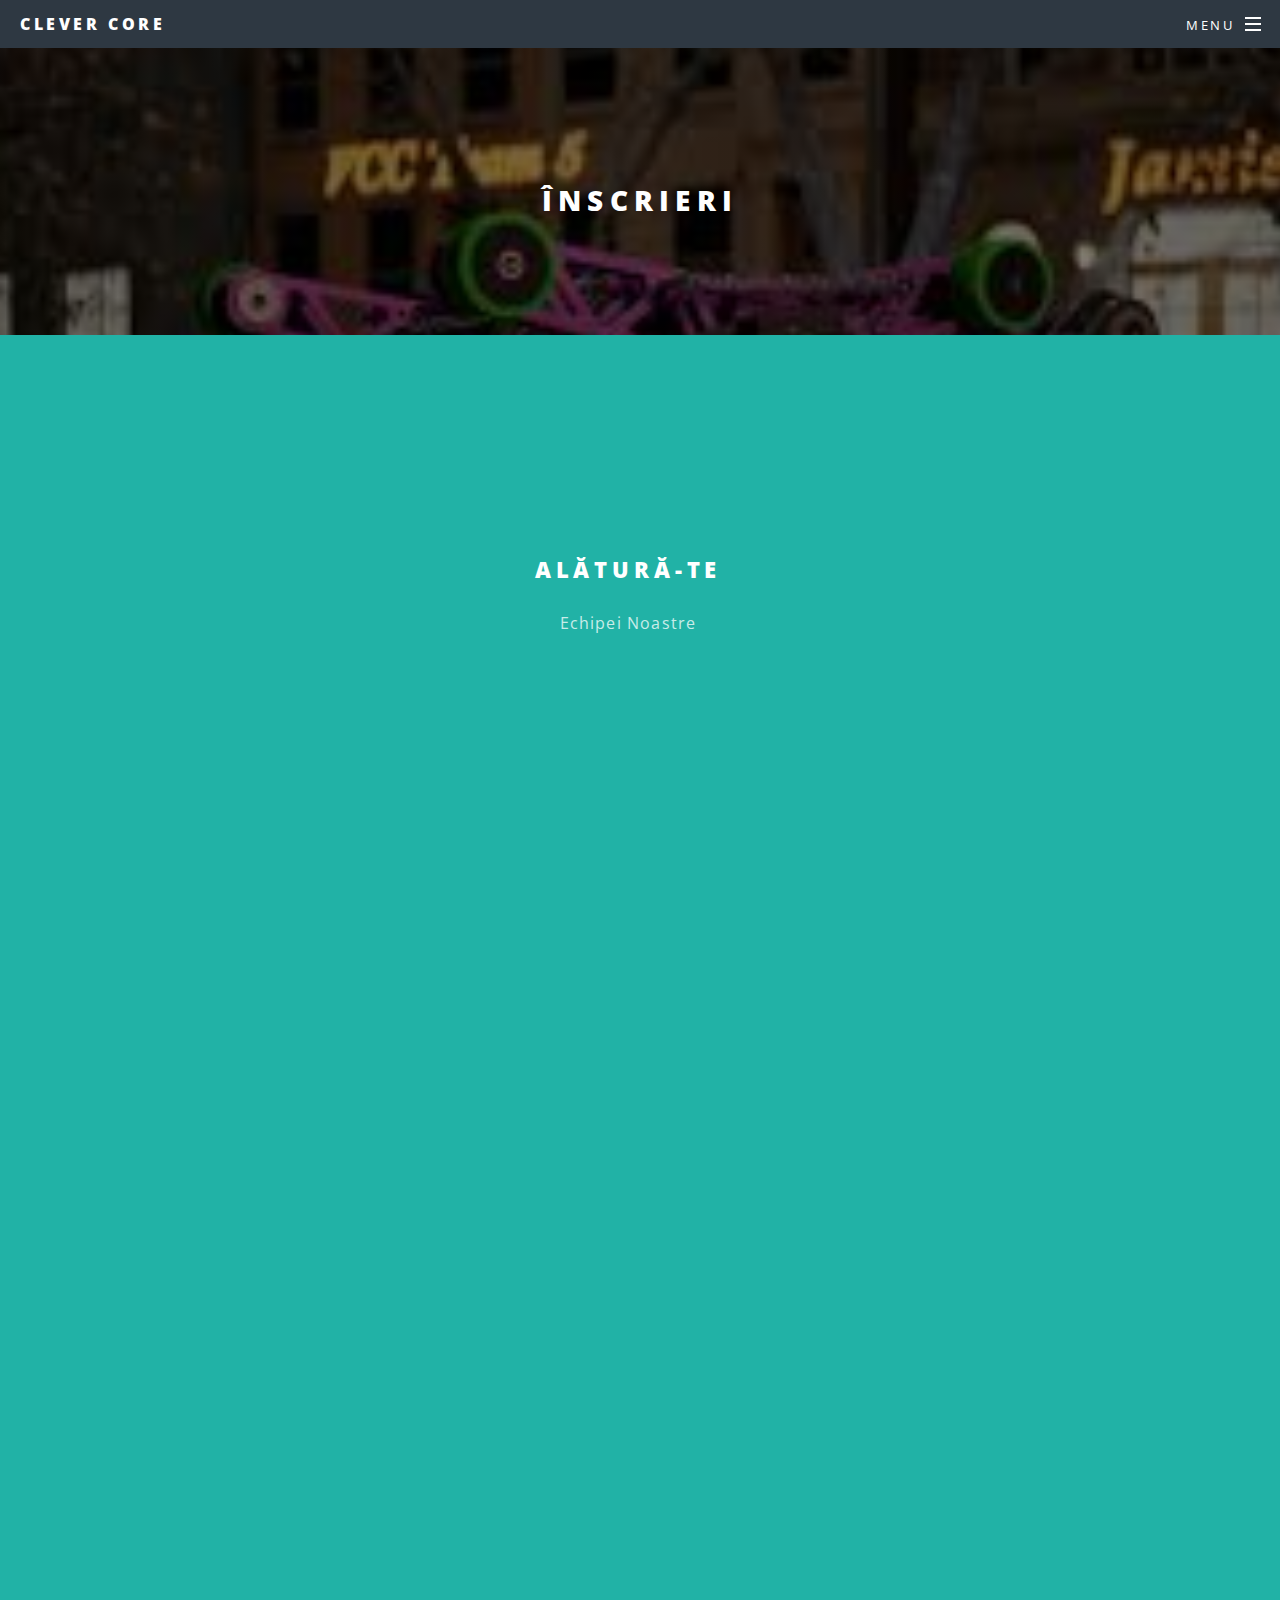
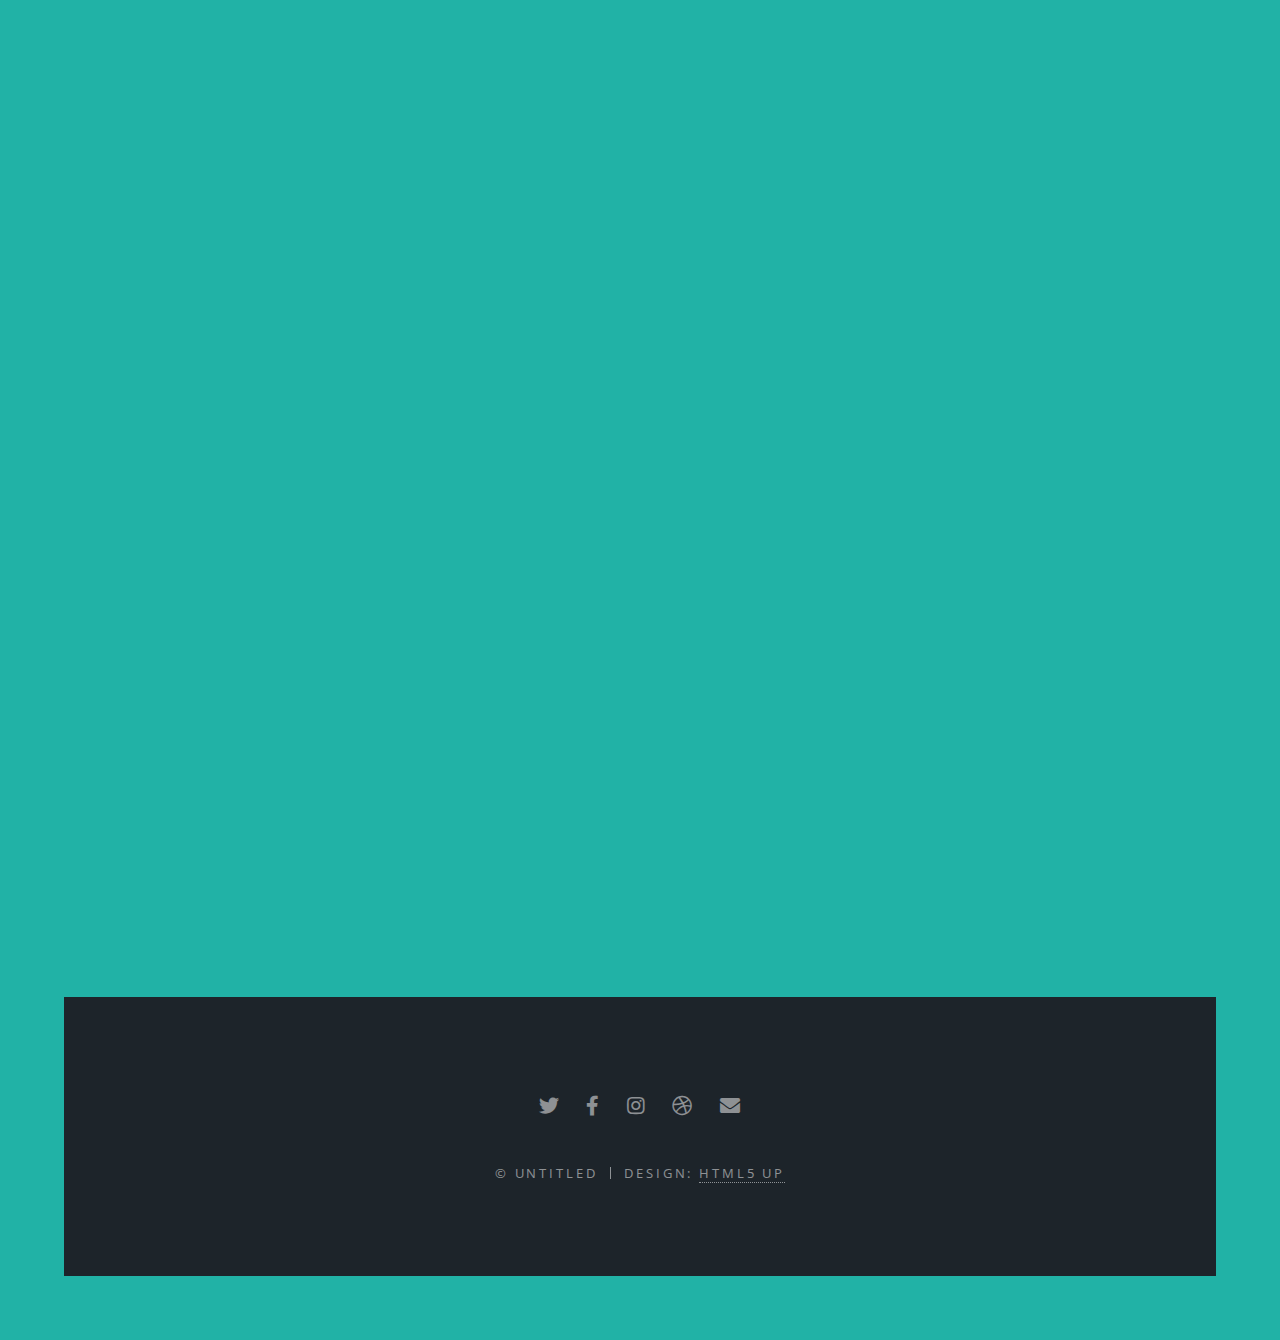
==== commit 585924db: "Update eddr.html" ====
--- a/eddr.html
+++ b/eddr.html
@@ -55,19 +55,6 @@
 						    <section class="contact">
         <div class="container page-bgc">
             <div class="row">
-                <div class="col-sm-12">
-                    <div class="title-box">
-                        <h2 class="title mt0">Alătură-te</h2>
-                        <p>Echipei Noastre</p>
-					<div class="col-sm-12">
-                    <div class="title-box">
-                        <h2 class="title mt0">Alătură-te</h2>
-                        <p>Echipei Noastre</p>
-
-                    </div>
-                </div>
-                    </div>
-                </div>
 
         <div class="container page-bgc">
             <div class="row">
@@ -76,12 +63,6 @@
                         <h2 class="title mt0">Alătură-te</h2>
                         <p>Echipei Noastre</p>
 					<div class="col-sm-12">
-                    <div class="title-box">
-                        <h2 class="title mt0">Alătură-te</h2>
-                        <p>Echipei Noastre</p>
-
-                    </div>
-                </div>
                     </div>
                 </div>
 
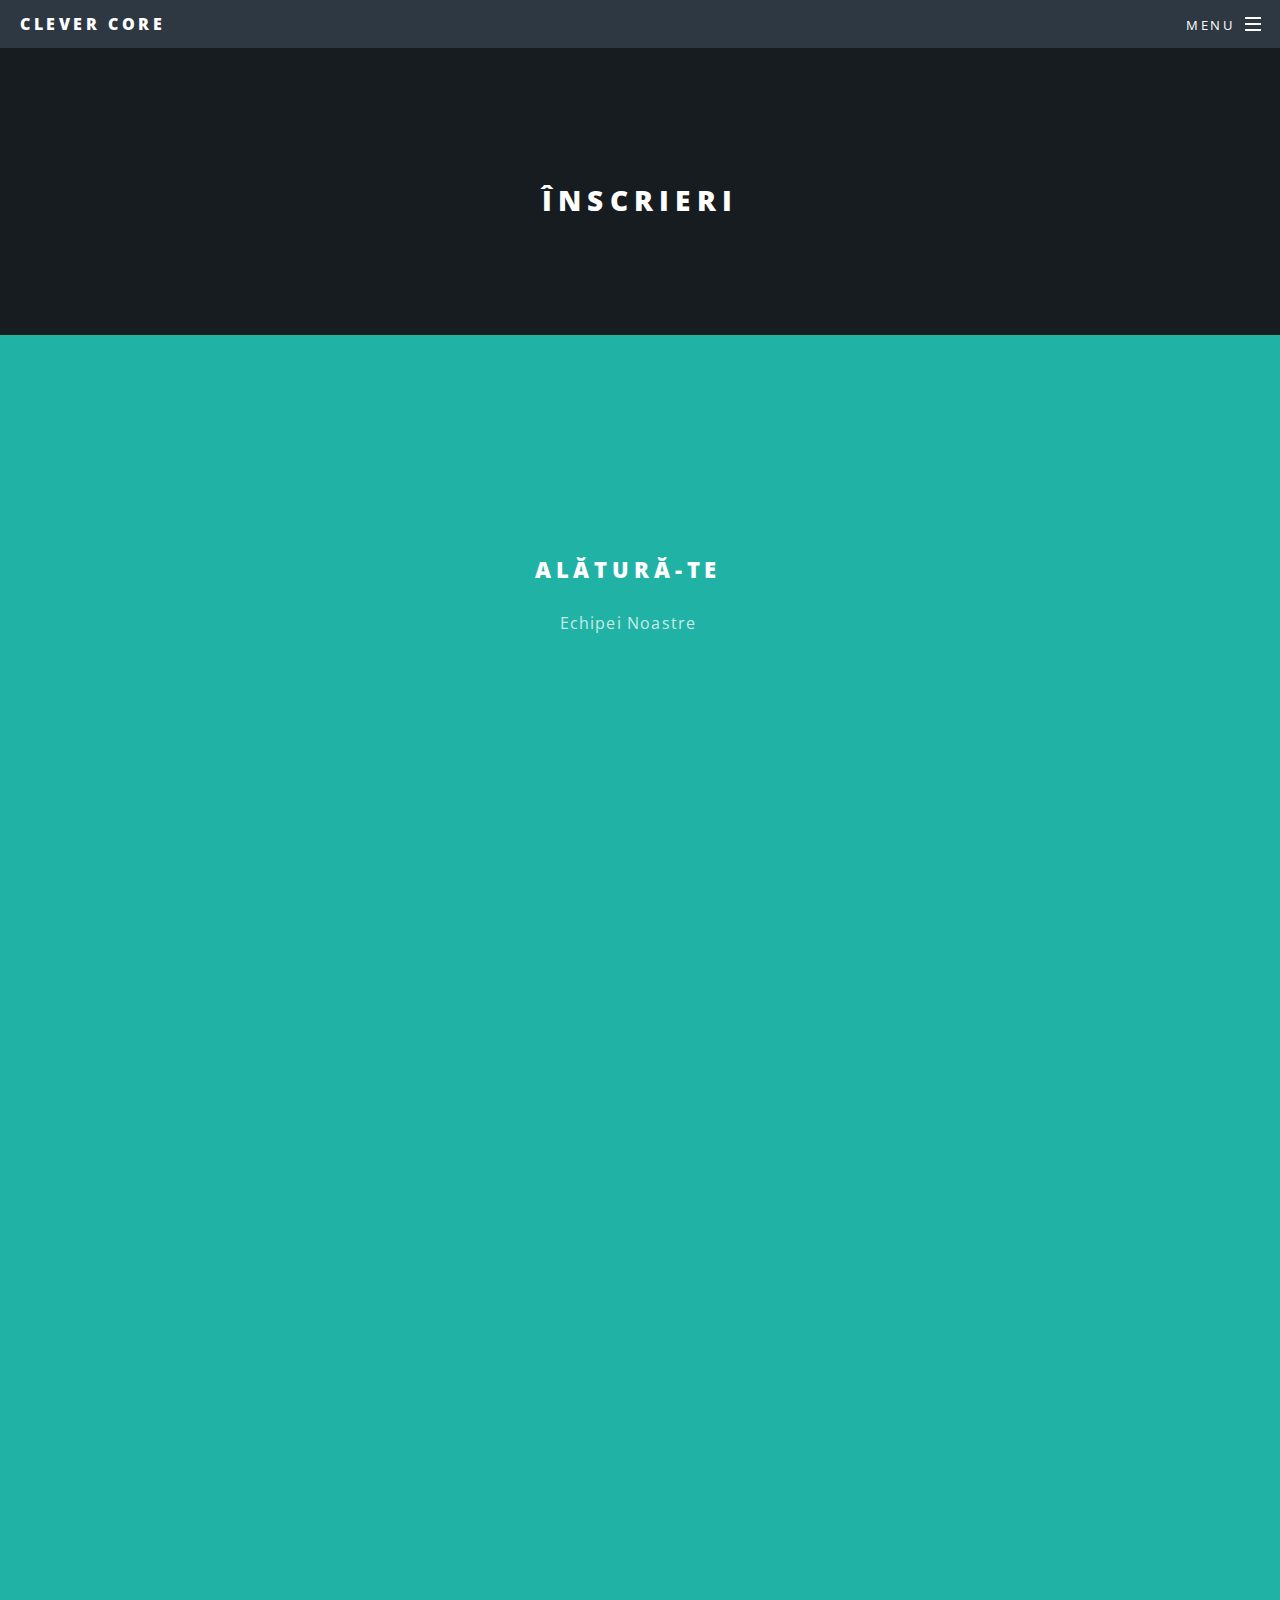
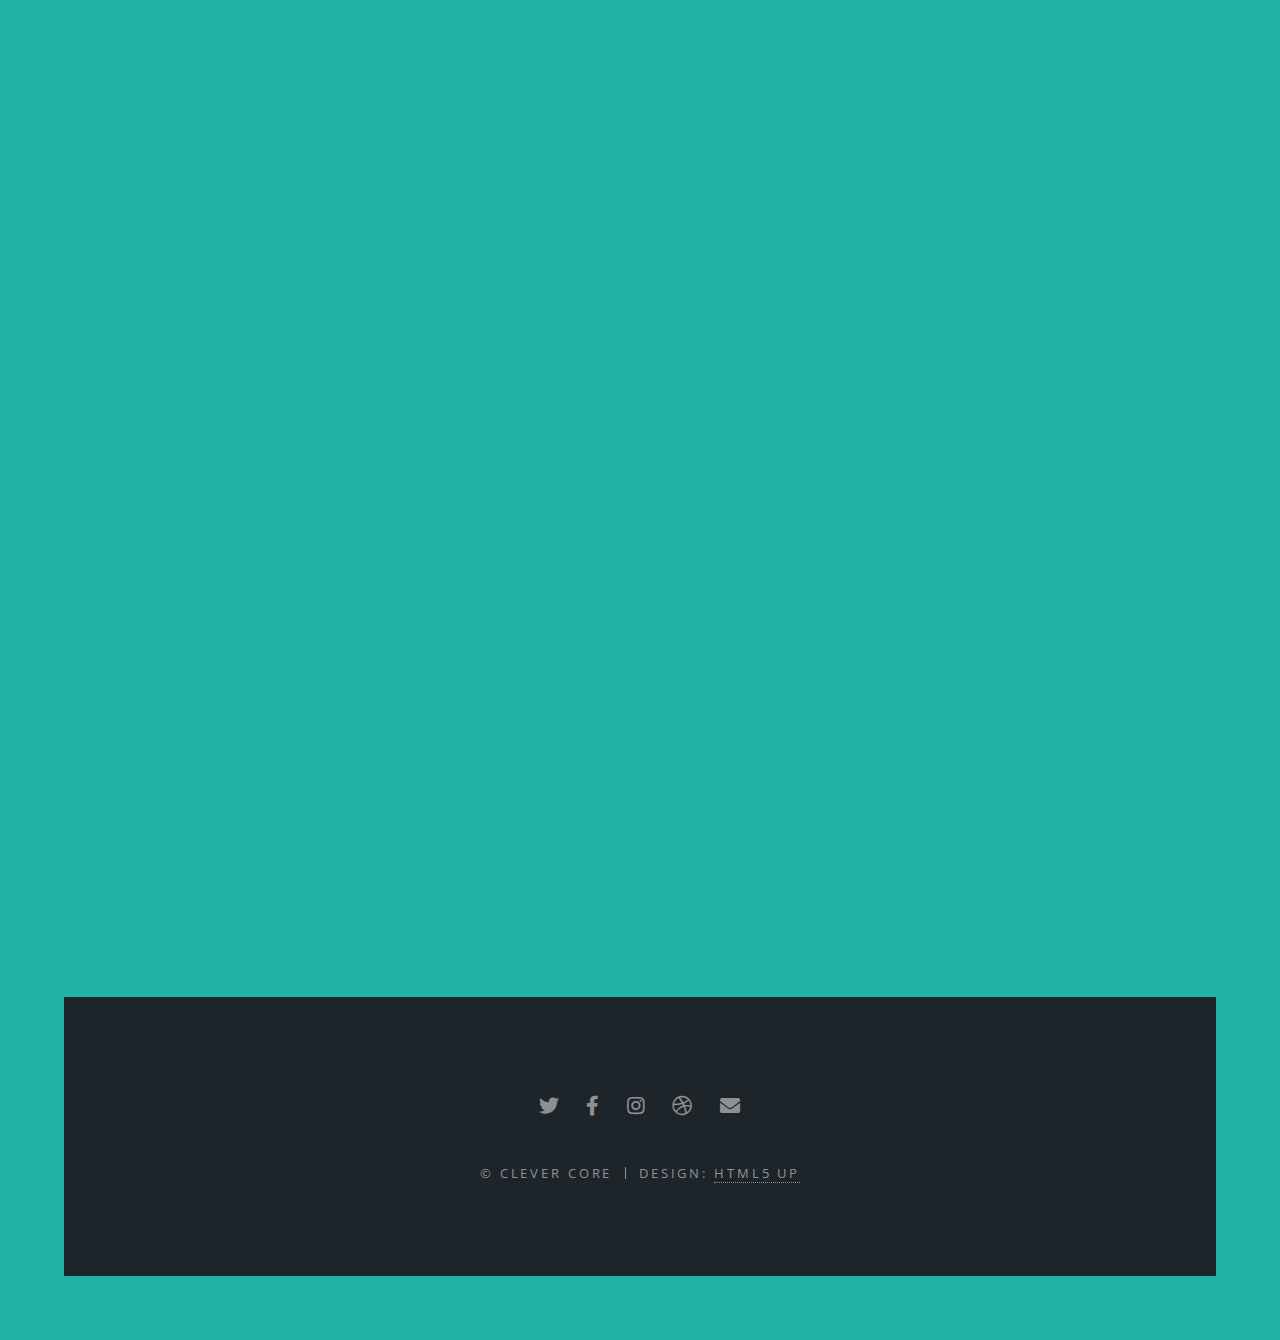
==== commit 51085332: "Update eddr.html" ====
--- a/eddr.html
+++ b/eddr.html
@@ -1,12 +1,8 @@
 <!DOCTYPE HTML>
-<!--
-	Spectral by HTML5 UP
-	html5up.net | @ajlkn
-	Free for personal and commercial use under the CCA 3.0 license (html5up.net/license)
--->
+
 <html>
 	<head>
-		<title>First LEGO League</title>
+		<title>Înscrieri</title>
 		<meta charset="utf-8" />
 		<meta name="viewport" content="width=device-width, initial-scale=1, user-scalable=no" />
 		<link rel="stylesheet" href="assets/css/main.css" />
@@ -96,7 +92,7 @@
 							<li><a href="#" class="icon solid fa-envelope"><span class="label">Email</span></a></li>
 						</ul>
 						<ul class="copyright">
-							<li>&copy; Untitled</li><li>Design: <a href="http://html5up.net">HTML5 UP</a></li>
+							<li>&copy; CLEVER CORE</li><li>Design: <a href="http://html5up.net">HTML5 UP</a></li>
 						</ul>
 					</footer>
 
--- a/assets/css/main.css
+++ b/assets/css/main.css
@@ -3814,10 +3814,10 @@
 
 	#main > header {
 		padding: 12em 0 10em 0 ;
-		background-image: -moz-linear-gradient(top, rgba(0,0,0,0.5), rgba(0,0,0,0.5)), url("../../images/banner.jpg");
-		background-image: -webkit-linear-gradient(top, rgba(0,0,0,0.5), rgba(0,0,0,0.5)), url("../../images/banner.jpg");
-		background-image: -ms-linear-gradient(top, rgba(0,0,0,0.5), rgba(0,0,0,0.5)), url("../../images/banner.jpg");
-		background-image: linear-gradient(top, rgba(0,0,0,0.5), rgba(0,0,0,0.5)), url("../../images/banner.jpg");
+		background-image: -moz-linear-gradient(top, rgba(0,0,0,0.5), rgba(0,0,0,0.5)), url("images/header.png");
+		background-image: -webkit-linear-gradient(top, rgba(0,0,0,0.5), rgba(0,0,0,0.5)), url("images/header.png");
+		background-image: -ms-linear-gradient(top, rgba(0,0,0,0.5), rgba(0,0,0,0.5)), url("images/header.png");
+		background-image: linear-gradient(top, rgba(0,0,0,0.5), rgba(0,0,0,0.5)), url("images/header.png");
 		background-attachment: fixed;
 		background-position: center center;
 		background-repeat: no-repeat;
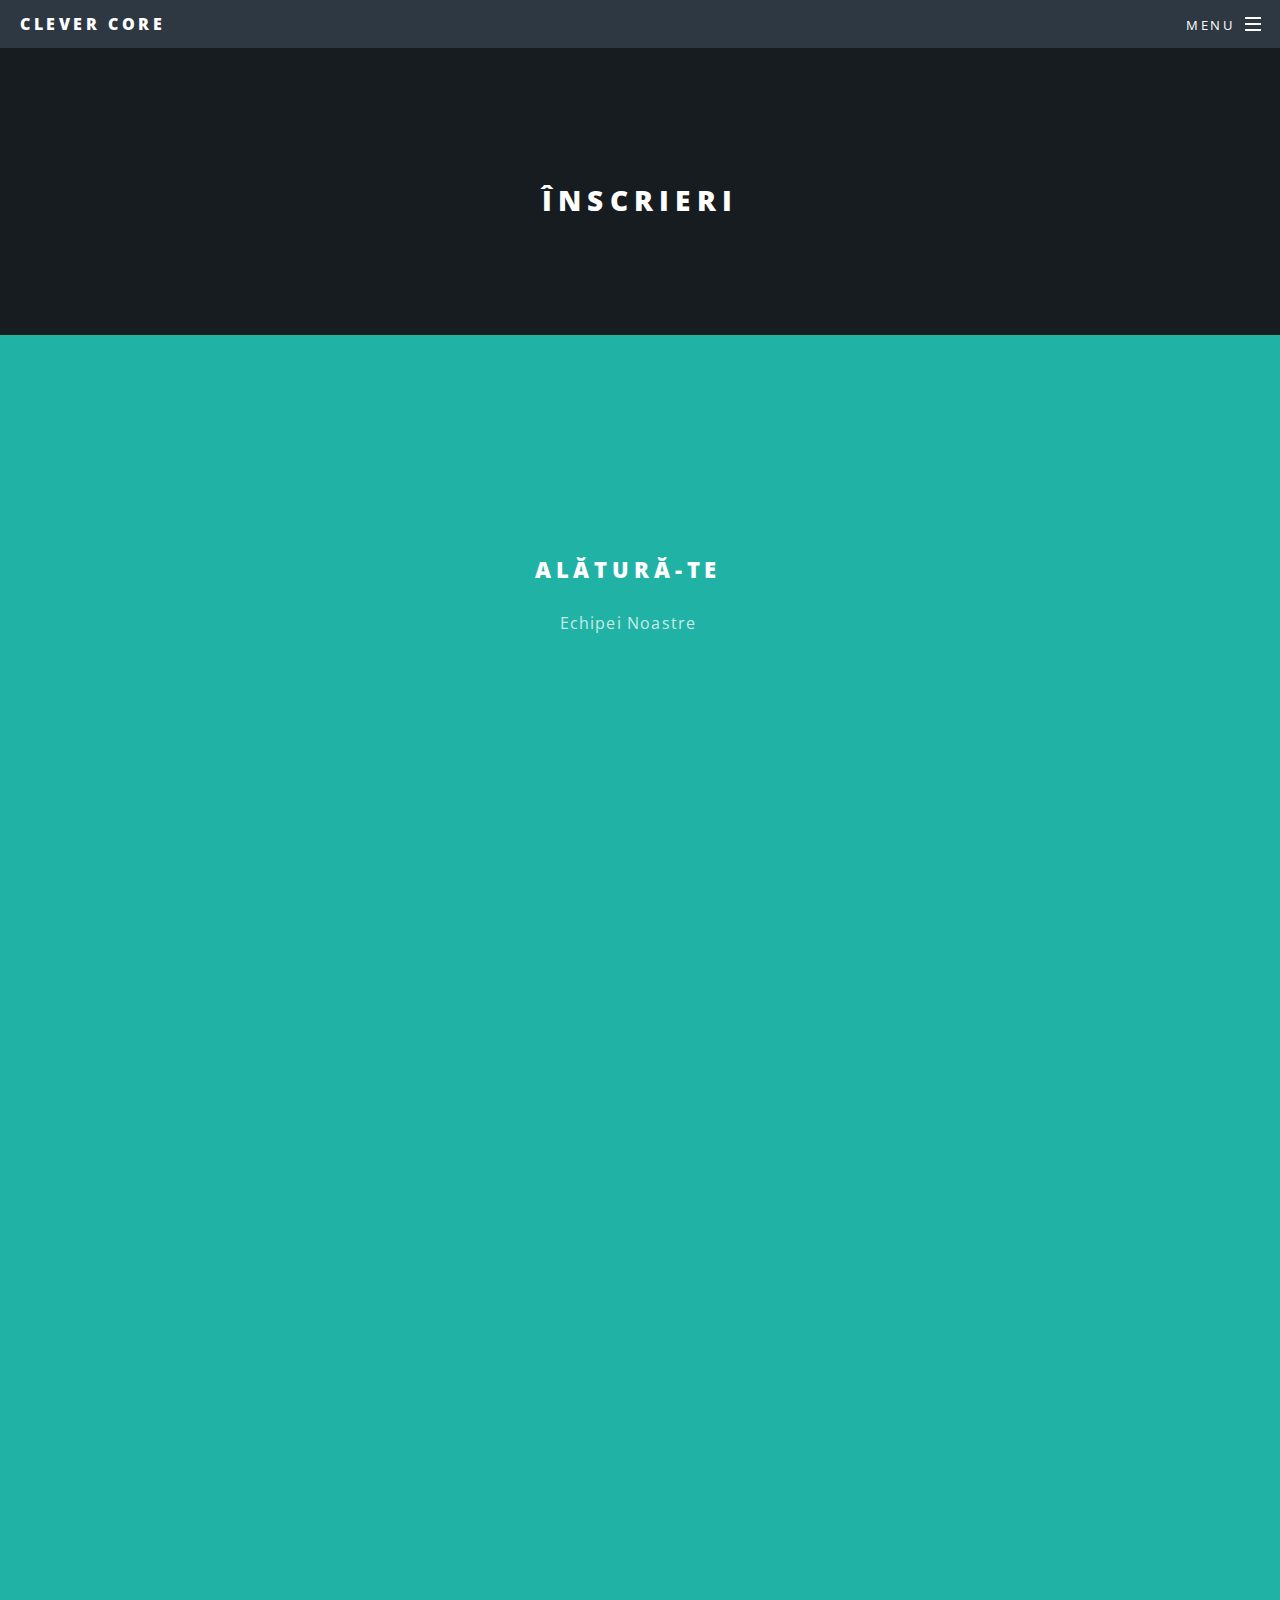
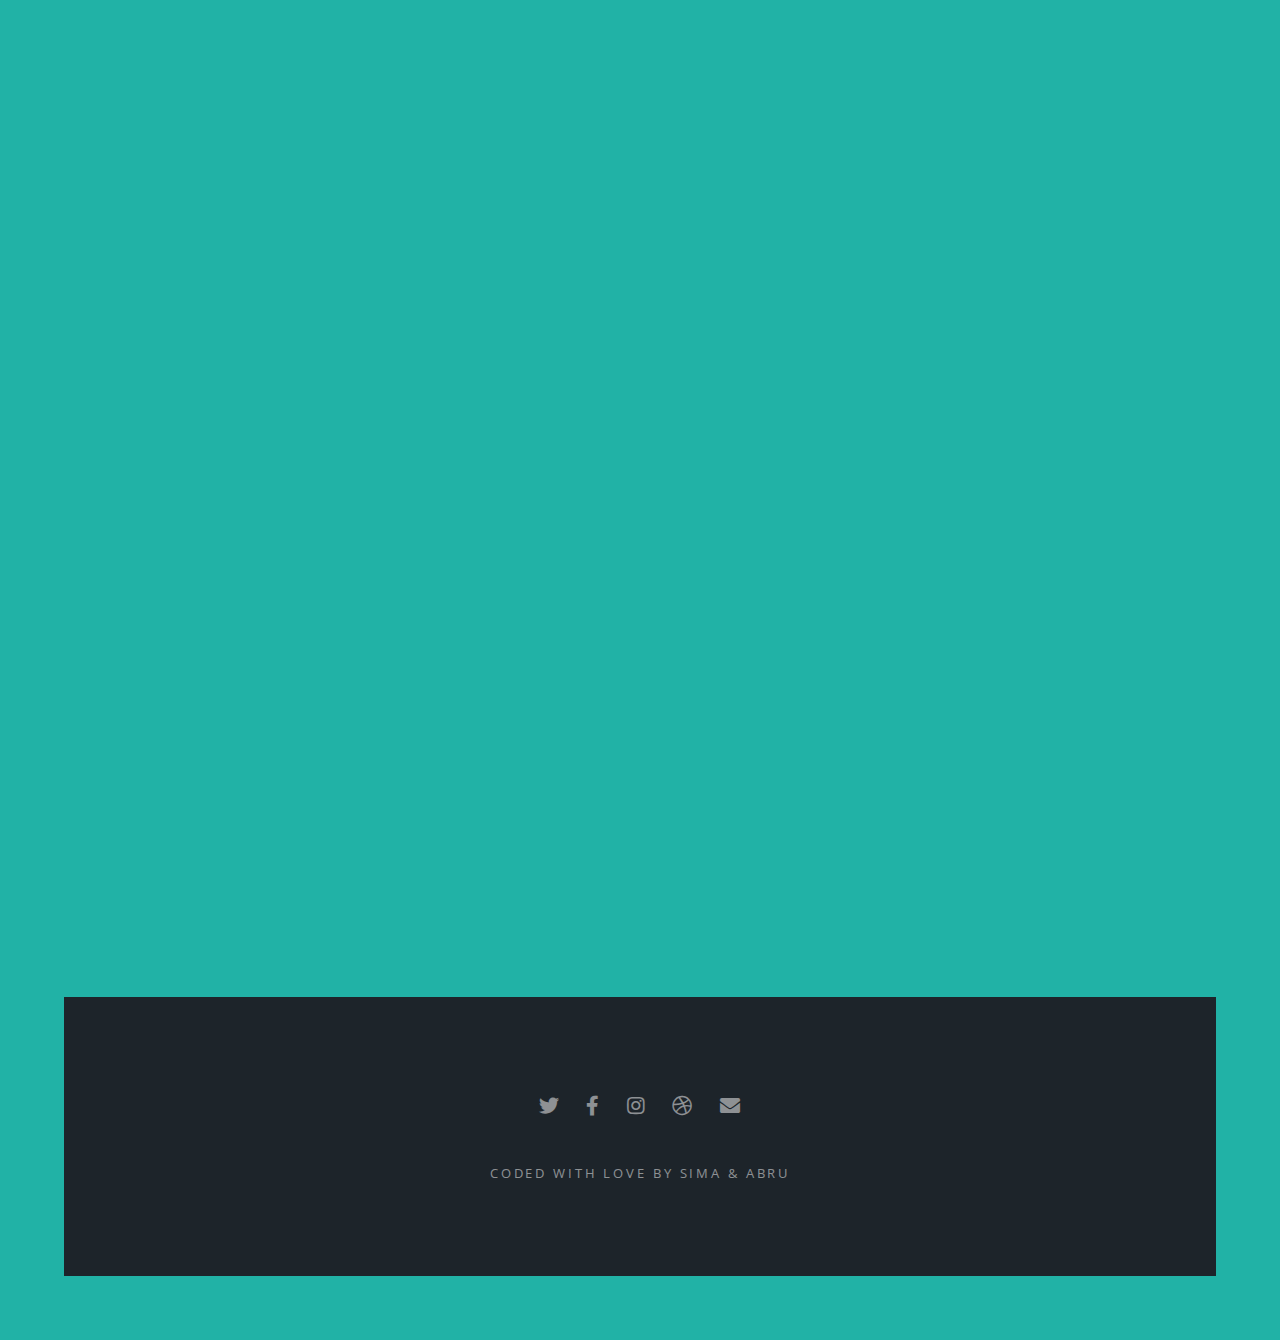
==== commit dce1210c: "Update eddr.html" ====
--- a/eddr.html
+++ b/eddr.html
@@ -82,8 +82,7 @@
 							
 						</div>
 					</section>
-  
-	<footer id="footer">
+  <footer id="footer">
 						<ul class="icons">
 							<li><a href="#" class="icon brands fa-twitter"><span class="label">Twitter</span></a></li>
 							<li><a href="#" class="icon brands fa-facebook-f"><span class="label">Facebook</span></a></li>
@@ -92,7 +91,7 @@
 							<li><a href="#" class="icon solid fa-envelope"><span class="label">Email</span></a></li>
 						</ul>
 						<ul class="copyright">
-							<li>&copy; CLEVER CORE</li><li>Design: <a href="http://html5up.net">HTML5 UP</a></li>
+							<li>Coded with love by Sima & Abru</a></li>
 						</ul>
 					</footer>
 
--- a/assets/css/main.css
+++ b/assets/css/main.css
@@ -3814,10 +3814,10 @@
 
 	#main > header {
 		padding: 12em 0 10em 0 ;
-		background-image: -moz-linear-gradient(top, rgba(0,0,0,0.5), rgba(0,0,0,0.5)), url("images/header.png");
-		background-image: -webkit-linear-gradient(top, rgba(0,0,0,0.5), rgba(0,0,0,0.5)), url("images/header.png");
-		background-image: -ms-linear-gradient(top, rgba(0,0,0,0.5), rgba(0,0,0,0.5)), url("images/header.png");
-		background-image: linear-gradient(top, rgba(0,0,0,0.5), rgba(0,0,0,0.5)), url("images/header.png");
+		background-image: -moz-linear-gradient(top, rgba(0,0,0,0.5), rgba(0,0,0,0.5)), url("images/header.jpg");
+		background-image: -webkit-linear-gradient(top, rgba(0,0,0,0.5), rgba(0,0,0,0.5)), url("images/header.jpg");
+		background-image: -ms-linear-gradient(top, rgba(0,0,0,0.5), rgba(0,0,0,0.5)), url("images/header.jpg");
+		background-image: linear-gradient(top, rgba(0,0,0,0.5), rgba(0,0,0,0.5)), url("images/header.jpg");
 		background-attachment: fixed;
 		background-position: center center;
 		background-repeat: no-repeat;
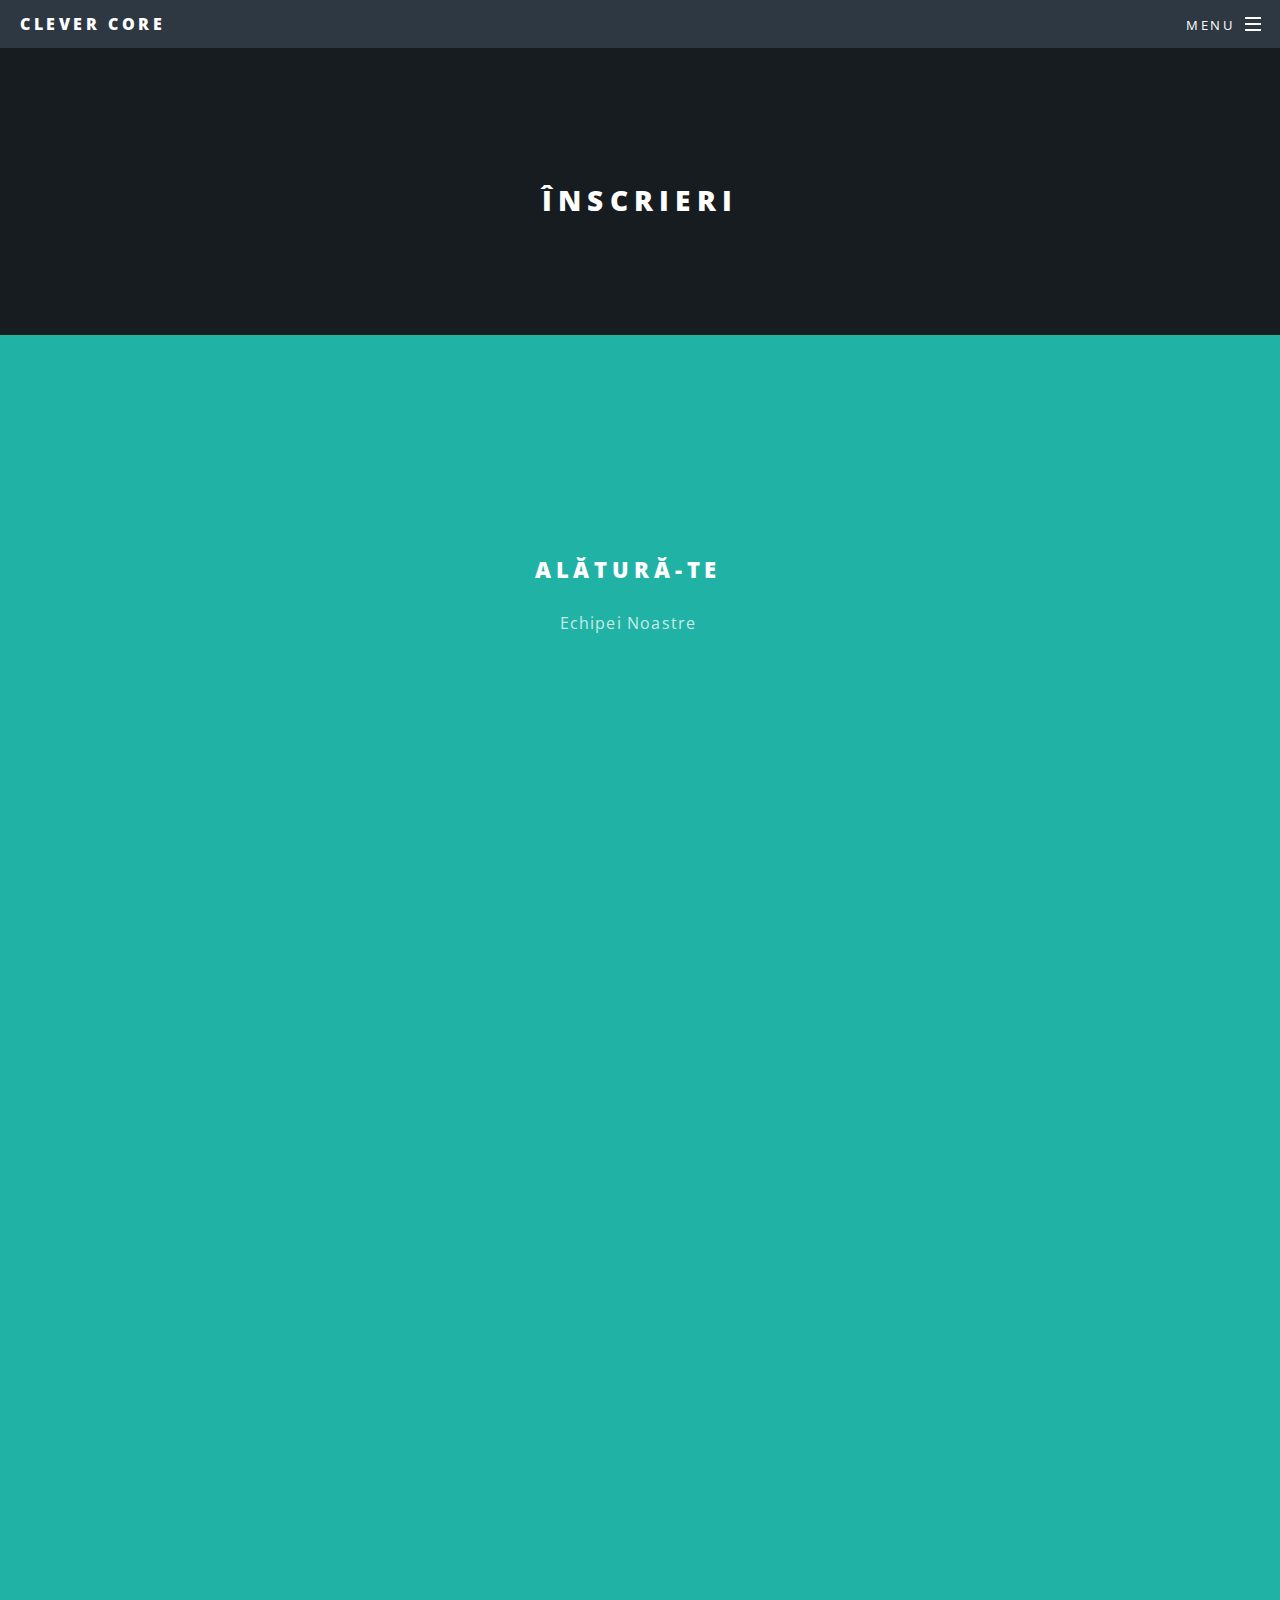
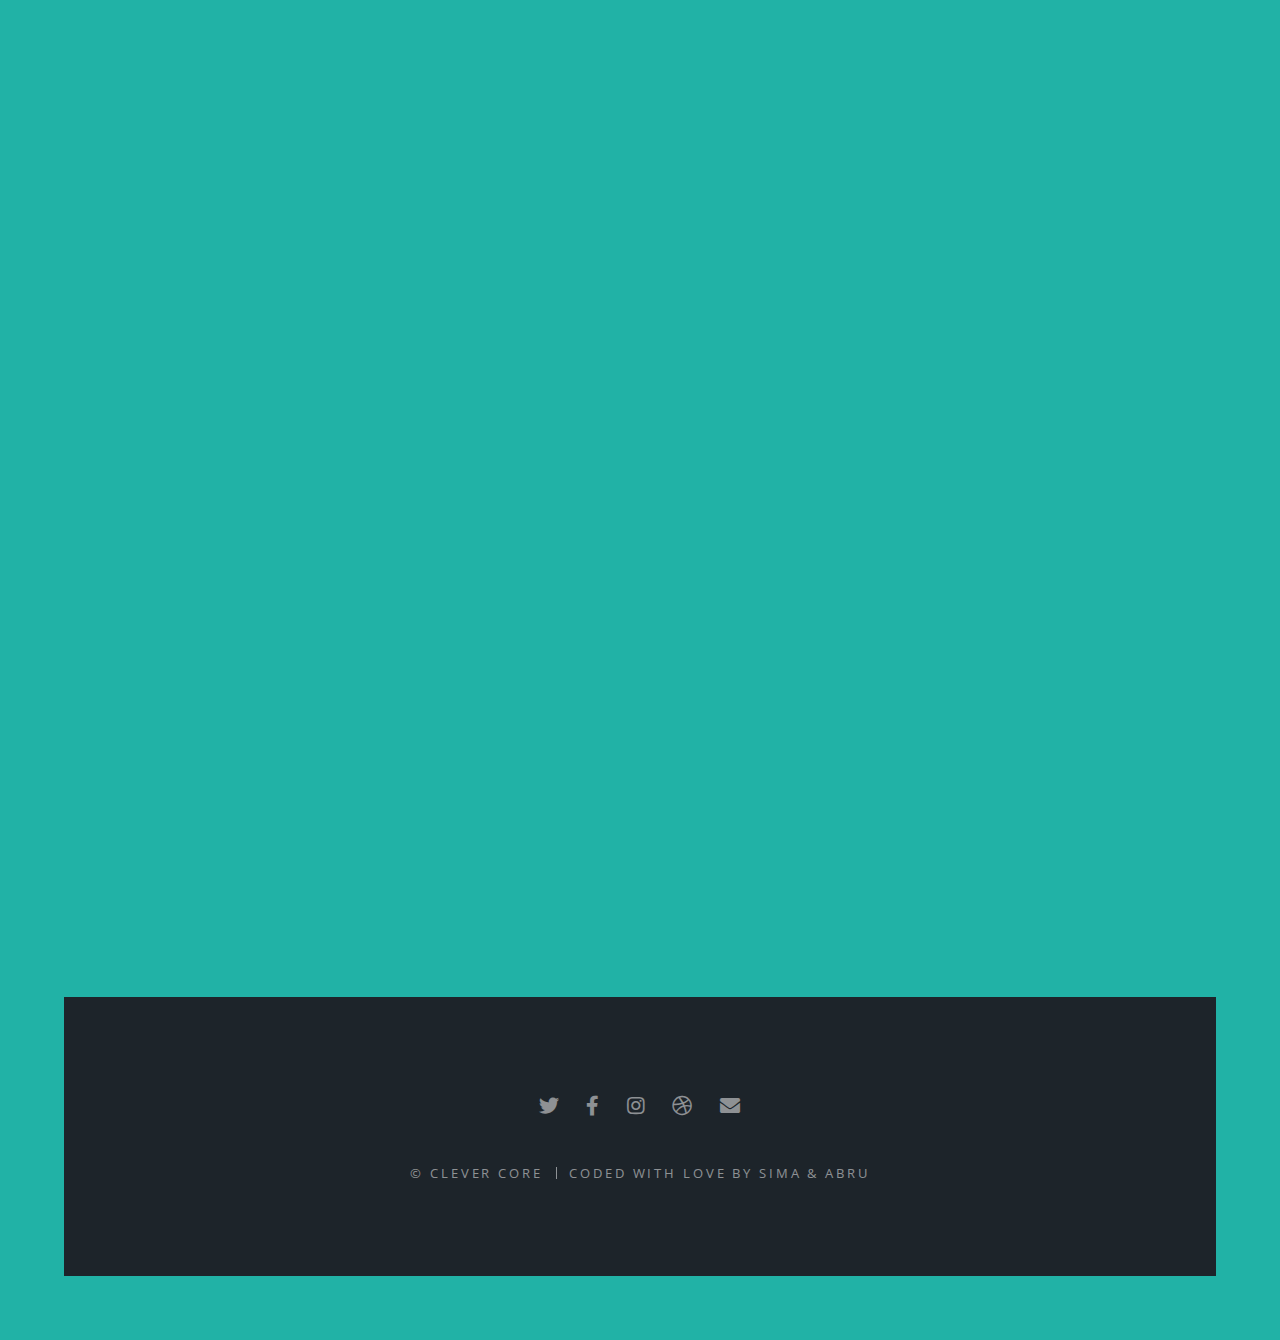
==== commit eefaa305: "Update eddr.html" ====
--- a/eddr.html
+++ b/eddr.html
@@ -82,7 +82,8 @@
 							
 						</div>
 					</section>
-  <footer id="footer">
+
+	<footer id="footer">
 						<ul class="icons">
 							<li><a href="#" class="icon brands fa-twitter"><span class="label">Twitter</span></a></li>
 							<li><a href="#" class="icon brands fa-facebook-f"><span class="label">Facebook</span></a></li>
@@ -91,7 +92,7 @@
 							<li><a href="#" class="icon solid fa-envelope"><span class="label">Email</span></a></li>
 						</ul>
 						<ul class="copyright">
-							<li>Coded with love by Sima & Abru</a></li>
+							<li>&copy; CLEVER CORE</li><li>Coded with love by Sima & Abru</li>
 						</ul>
 					</footer>
 
